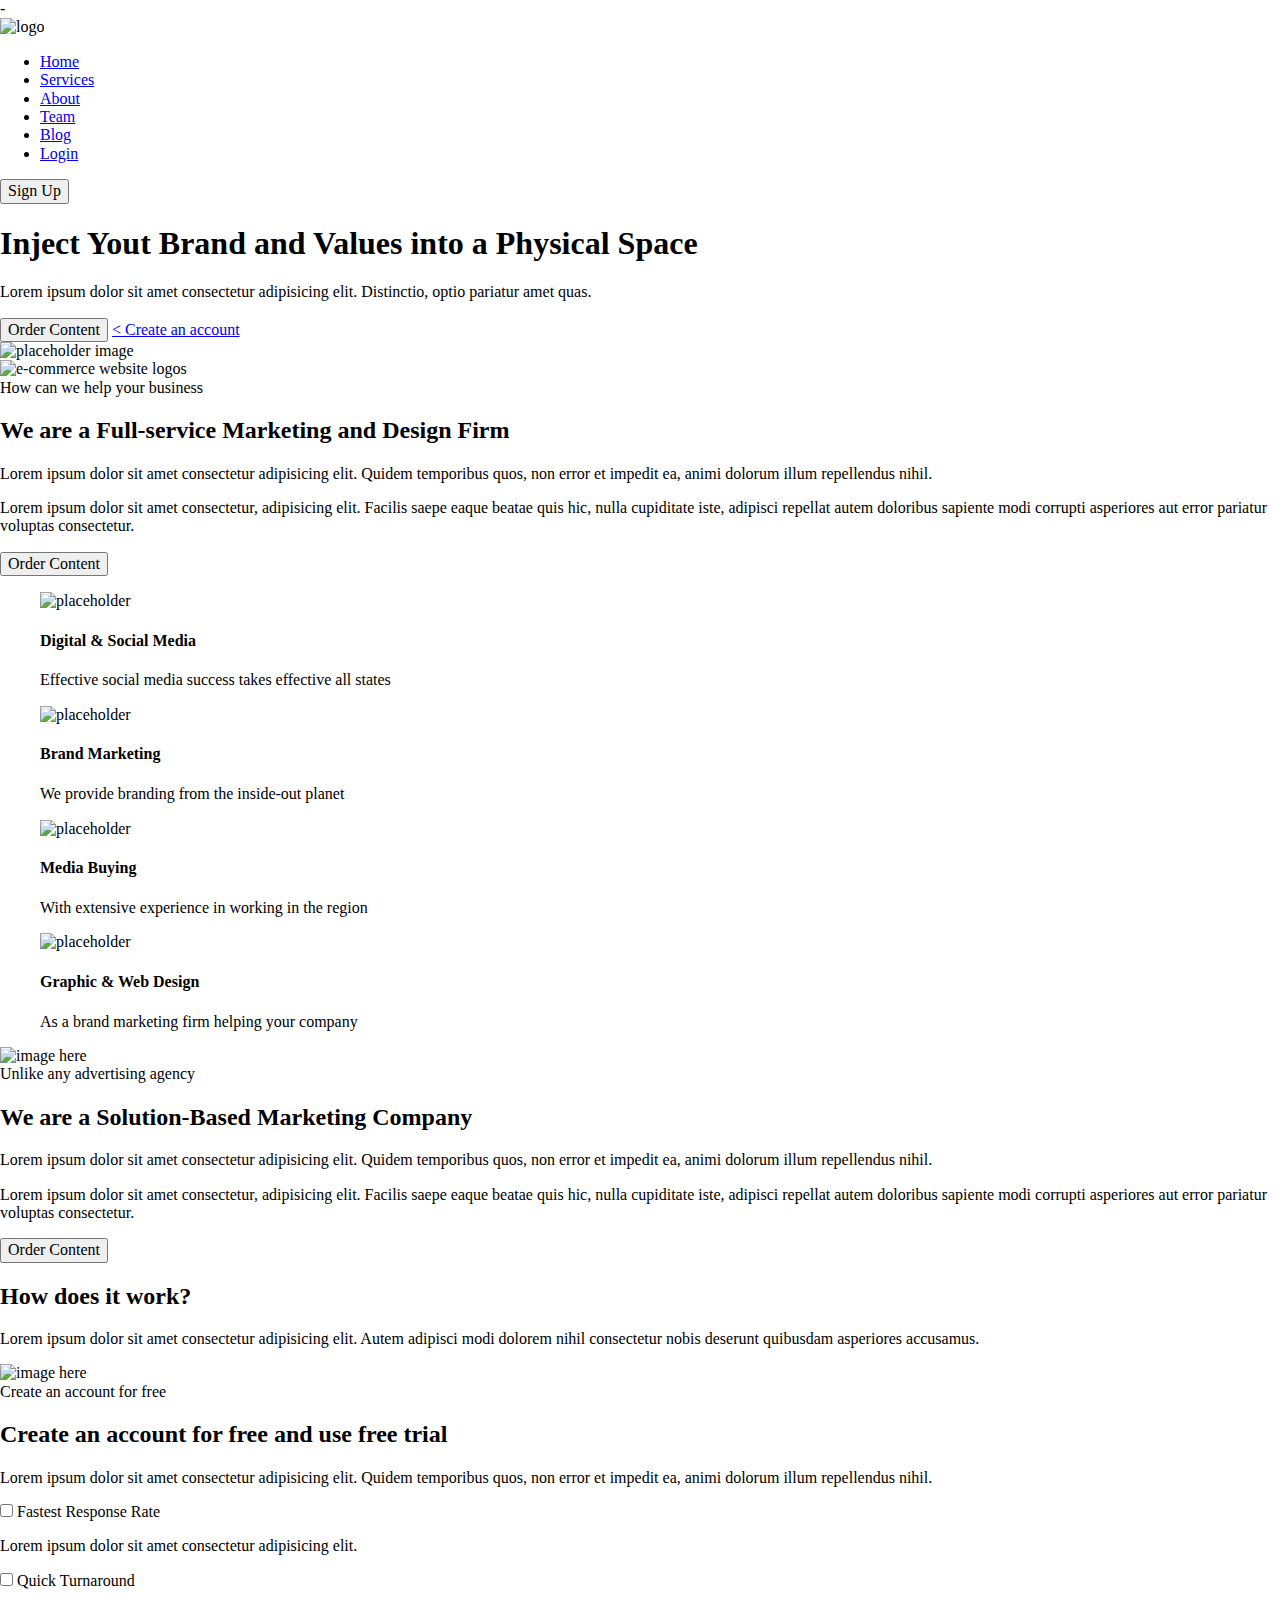
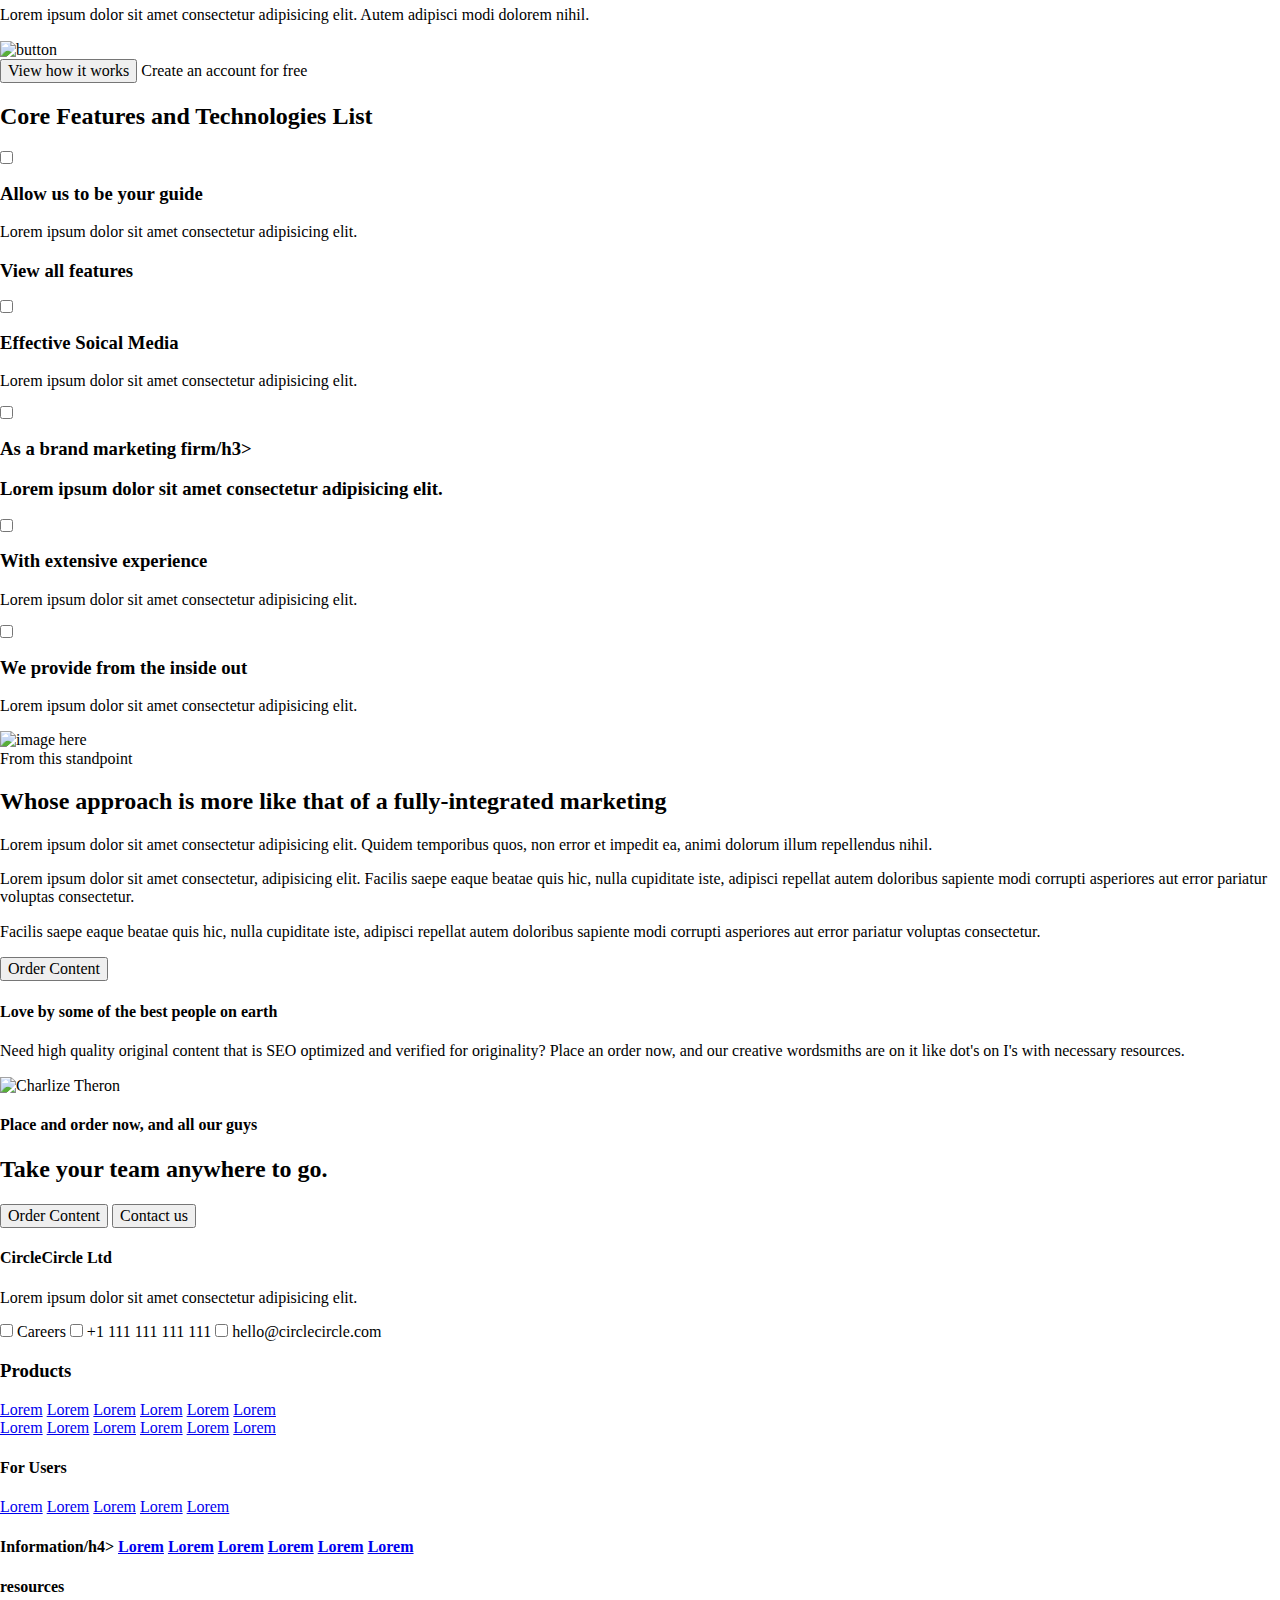
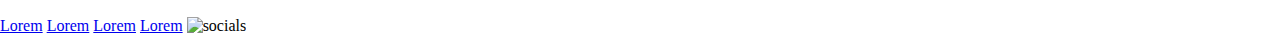
==== Pushwork-layout/index.html @ 0b564210 "Finished index.html for pushwork" ====
-<!DOCTYPE html>
<html lang="en">
	<head>
    	<meta charset="utf-8">
    	<meta name="description" content="Your description goes here">
    	<meta name="keywords" content="one, two, three">

		<title>Blank Template</title>

		<!-- external CSS link -->
		<link rel="stylesheet" href="normalize.css">
		<link rel="stylesheet" href="style.css">
	</head>
	<body>

		<header>
			<nav>
				<img src="#" alt="logo">
				<ul>
					<li><a href="#">Home</a></li>
					<li><a href="#">Services</a></li>
					<li><a href="#">About</a></li>
					<li><a href="#">Team</a></li>
					<li><a href="#">Blog</a></li>
					<li><a href="#">Login</a></li>
				</ul>
				<button name="signup">Sign Up</button>
			</nav>
		</header>

		<main>
			<section>
				<h1>Inject Yout Brand and Values into a Physical Space</h1>
				<p>Lorem ipsum dolor sit amet consectetur adipisicing elit. Distinctio, optio pariatur amet quas.</p>
				<button name="order">Order Content</button>
				<a href="#"> &lt; Create an account</a>
			</section>
			<section>
				<img src="#" alt="placeholder image">
			</section>
		</main>

		<section>
			<img src="#" alt="e-commerce website logos">
		<section>

		<section>
			<section>
				<span>How can we help your business</span>
				<h2>We are a Full-service Marketing and Design Firm</h2>
				<p>Lorem ipsum dolor sit amet consectetur adipisicing elit. Quidem temporibus quos, non error et impedit ea, animi dolorum illum repellendus nihil.</p>	
				<p>Lorem ipsum dolor sit amet consectetur, adipisicing elit. Facilis saepe eaque beatae quis hic, nulla cupiditate iste, adipisci repellat autem doloribus sapiente modi corrupti asperiores aut error pariatur voluptas consectetur.</p>
				<button name="order">Order Content</button>
			</section>
			<section>
				<figure>
					<img src="#" alt="placeholder">
					<h4>Digital &amp; Social Media</h4>
					<figcaption>Effective social media success takes effective all states</figcaption>
				</figure>
				<figure>
					<img src="#" alt="placeholder">
					<h4>Brand Marketing</h4>
					<figcaption>We provide branding from the inside-out planet</figcaption>
				</figure>
				<figure>
					<img src="#" alt="placeholder">
					<h4>Media Buying</h4>
					<figcaption>With extensive experience in working in the region</figcaption>
				</figure>
				<figure>
					<img src="#" alt="placeholder">
					<h4>Graphic &amp; Web Design</h4>
					<figcaption>As a brand marketing firm helping your company</figcaption>
				</figure>
			</section>
		</section>

		<section>
			<section>
				<img src="#" alt="image here">
			</section>
			<section>
				<span>Unlike any advertising agency</span>
				<h2>We are a Solution-Based Marketing Company</h2>
				<p>Lorem ipsum dolor sit amet consectetur adipisicing elit. Quidem temporibus quos, non error et impedit ea, animi dolorum illum repellendus nihil.</p>	
				<p>Lorem ipsum dolor sit amet consectetur, adipisicing elit. Facilis saepe eaque beatae quis hic, nulla cupiditate iste, adipisci repellat autem doloribus sapiente modi corrupti asperiores aut error pariatur voluptas consectetur.</p>
				<button name="order">Order Content</button>
			</section>
		</section>

		<section>
			<h2>How does it work?</h2>
			<p>Lorem ipsum dolor sit amet consectetur adipisicing elit. Autem adipisci modi dolorem nihil consectetur nobis deserunt quibusdam asperiores accusamus.</p>
		</section>

		<section>
			<section>
				<img src="#" alt="image here">
			</section>
			<section>
				<span>Create an account for free</span>
				<h2>Create an account for free and use free trial</h2>
				<p>Lorem ipsum dolor sit amet consectetur adipisicing elit. Quidem temporibus quos, non error et impedit ea, animi dolorum illum repellendus nihil.</p>	
				<input type="checkbox" name="speed" value="fastest">
				<label for="Fastest">Fastest Response Rate</label>
				<p>Lorem ipsum dolor sit amet consectetur adipisicing elit.</p>
				<input type="checkbox" name="speed" value="quick">
				<label for="quick">Quick Turnaround</label>
				<p>Lorem ipsum dolor sit amet consectetur adipisicing elit. Autem adipisci modi dolorem nihil.</p>	
				<img src="#" alt="button">
			</section>
		</section>

		<section>
			<button name="View">View how it works</button>
			<span>Create an account for free</span>
		</section>
			
		<section>
			<section>
				<h2>Core Features and Technologies List</h2>
			</section>
			<section>
				<section>
					<input type="checkbox" name="features" value="core">
					<h3>Allow us to be your guide</h3>
					<p>Lorem ipsum dolor sit amet consectetur adipisicing elit.</p>
				</section>
				<section>
					<h3>View all features</h3>
				</section>
				<section>
					<input type="checkbox" name="features" value="core">
					<h3>Effective Soical Media</h3>
					<p>Lorem ipsum dolor sit amet consectetur adipisicing elit.</p>
				</section>
				<section>
					<input type="checkbox" name="features" value="core">
					<h3>As a brand marketing firm/h3>
					<p>Lorem ipsum dolor sit amet consectetur adipisicing elit.</p>
				</section>
				<section>
					<input type="checkbox" name="features" value="core">
					<h3>With extensive experience</h3>
					<p>Lorem ipsum dolor sit amet consectetur adipisicing elit.</p>
				</section>
				<section>
					<input type="checkbox" name="features" value="core">
					<h3>We provide from the inside out</h3>
					<p>Lorem ipsum dolor sit amet consectetur adipisicing elit.</p>
				</section>
			</section>
		</section>

		<section>
			<section>
				<img src="#" alt="image here">
			</section>
			<section>
				<span>From this standpoint</span>
				<h2>Whose approach is more like that of a fully-integrated marketing</h2>
				<p>Lorem ipsum dolor sit amet consectetur adipisicing elit. Quidem temporibus quos, non error et impedit ea, animi dolorum illum repellendus nihil.</p>	
				<p>Lorem ipsum dolor sit amet consectetur, adipisicing elit. Facilis saepe eaque beatae quis hic, nulla cupiditate iste, adipisci repellat autem doloribus sapiente modi corrupti asperiores aut error pariatur voluptas consectetur.</p>
				<p> Facilis saepe eaque beatae quis hic, nulla cupiditate iste, adipisci repellat autem doloribus sapiente modi corrupti asperiores aut error pariatur voluptas consectetur.</p>
				<button name="order">Order Content</button>
			</section>
		</section>	

		<section>
			<h4>Love by some of the best people on earth</h4>
			<p>Need high quality original content that is SEO optimized and verified for originality? Place an order now, and our creative wordsmiths are on it like dot's on I's with necessary resources.</p>
			<img src="#" alt="Charlize Theron">
		</section>

		<section>
			<h4>Place and order now, and all our guys</h4>
			<h2>Take your team anywhere to go.</h2>
			<button name="order">Order Content</button>
			<button name="contact us">Contact us</button>
		</section>	

		<footer>
			<section>
				<h4>CircleCircle Ltd</h4>
				<p>Lorem ipsum dolor sit amet consectetur adipisicing elit.</p>
				<section>
					<input type="checkbox" name="#" value="#">
					<label for="careers">Careers</label>
					<input type="checkbox" name="#" value="#">
					<label for="number">+1 111 111 111 111</label>
					<input type="checkbox" name="#" value="#">
					<label for="email">hello@circlecircle.com</label>
				</section>
			</section>
			<section>
				<h3>Products</h3>
				<a href="#">Lorem</a>
				<a href="#">Lorem</a>
				<a href="#">Lorem</a>
				<a href="#">Lorem</a>
				<a href="#">Lorem</a>
				<a href="#">Lorem</a>
			</section>
			<section>
				<a href="#">Lorem</a>
				<a href="#">Lorem</a>
				<a href="#">Lorem</a>
				<a href="#">Lorem</a>
				<a href="#">Lorem</a>
				<a href="#">Lorem</a>
			</section>
			<section>
				<h4>For Users</h4>
				<a href="#">Lorem</a>
				<a href="#">Lorem</a>
				<a href="#">Lorem</a>
				<a href="#">Lorem</a>
				<a href="#">Lorem</a>
			</section>
			<section>
				<h4>Information/h4>
				<a href="#">Lorem</a>
				<a href="#">Lorem</a>
				<a href="#">Lorem</a>
				<a href="#">Lorem</a>
				<a href="#">Lorem</a>
				<a href="#">Lorem</a>
			</section>
			<section>
				<h4>resources</h4>
				<a href="#">Lorem</a>
				<a href="#">Lorem</a>
				<a href="#">Lorem</a>
				<a href="#">Lorem</a>
				<img src="#" alt="socials">
			</section>
		</footer>
	</body>
</html>
---- Pushwork-layout/style.css ----
/* Box Model Hack */
* {
     box-sizing: border-box;
}

/* Clear fix hack */
.clearfix:after {
     content: ".";
     display: block;
     clear: both;
     visibility: hidden;
     line-height: 0;
     height: 0;
}

.clear {
	clear: both;
}

/******************************************
/* BASE STYLES
/*******************************************/

body {

}


/******************************************
/* LAYOUT
/*******************************************/
header {

}

footer {

}

/******************************************
/* ADDITIONAL STYLES
/*******************************************/
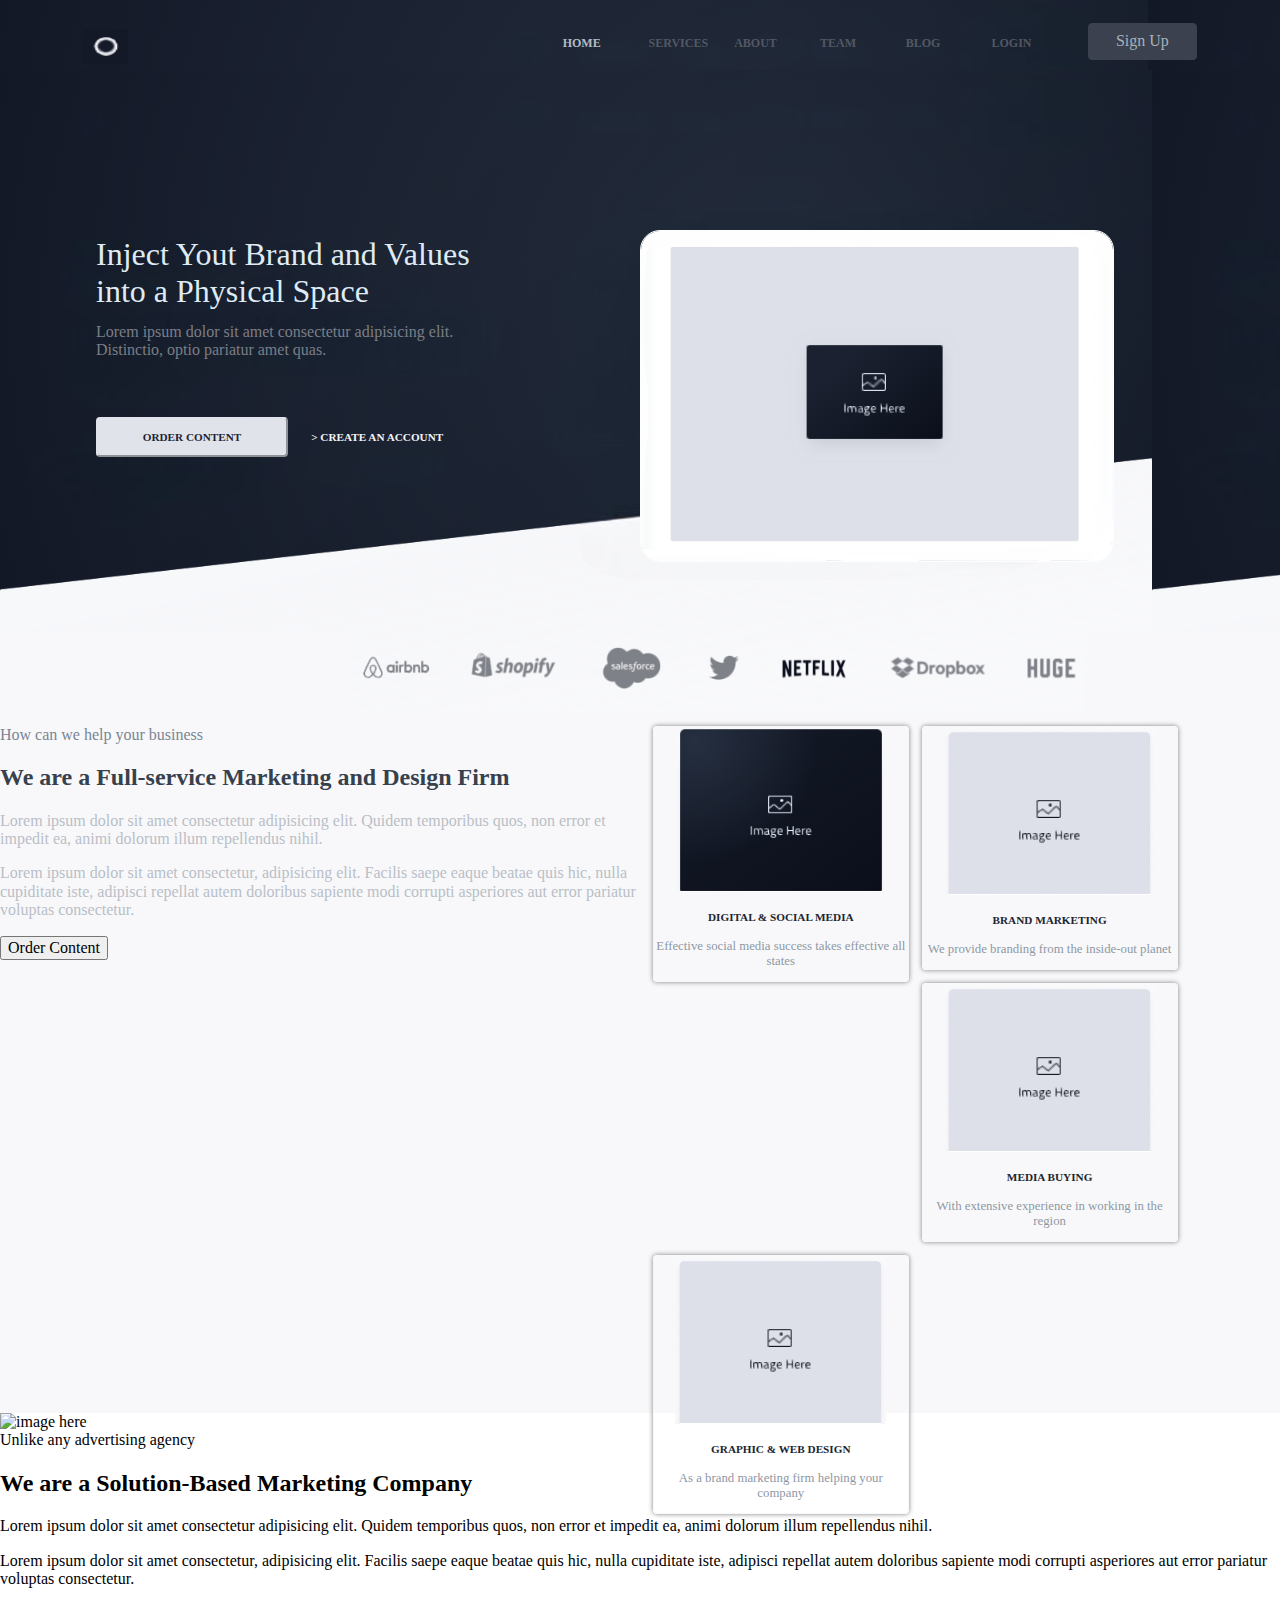
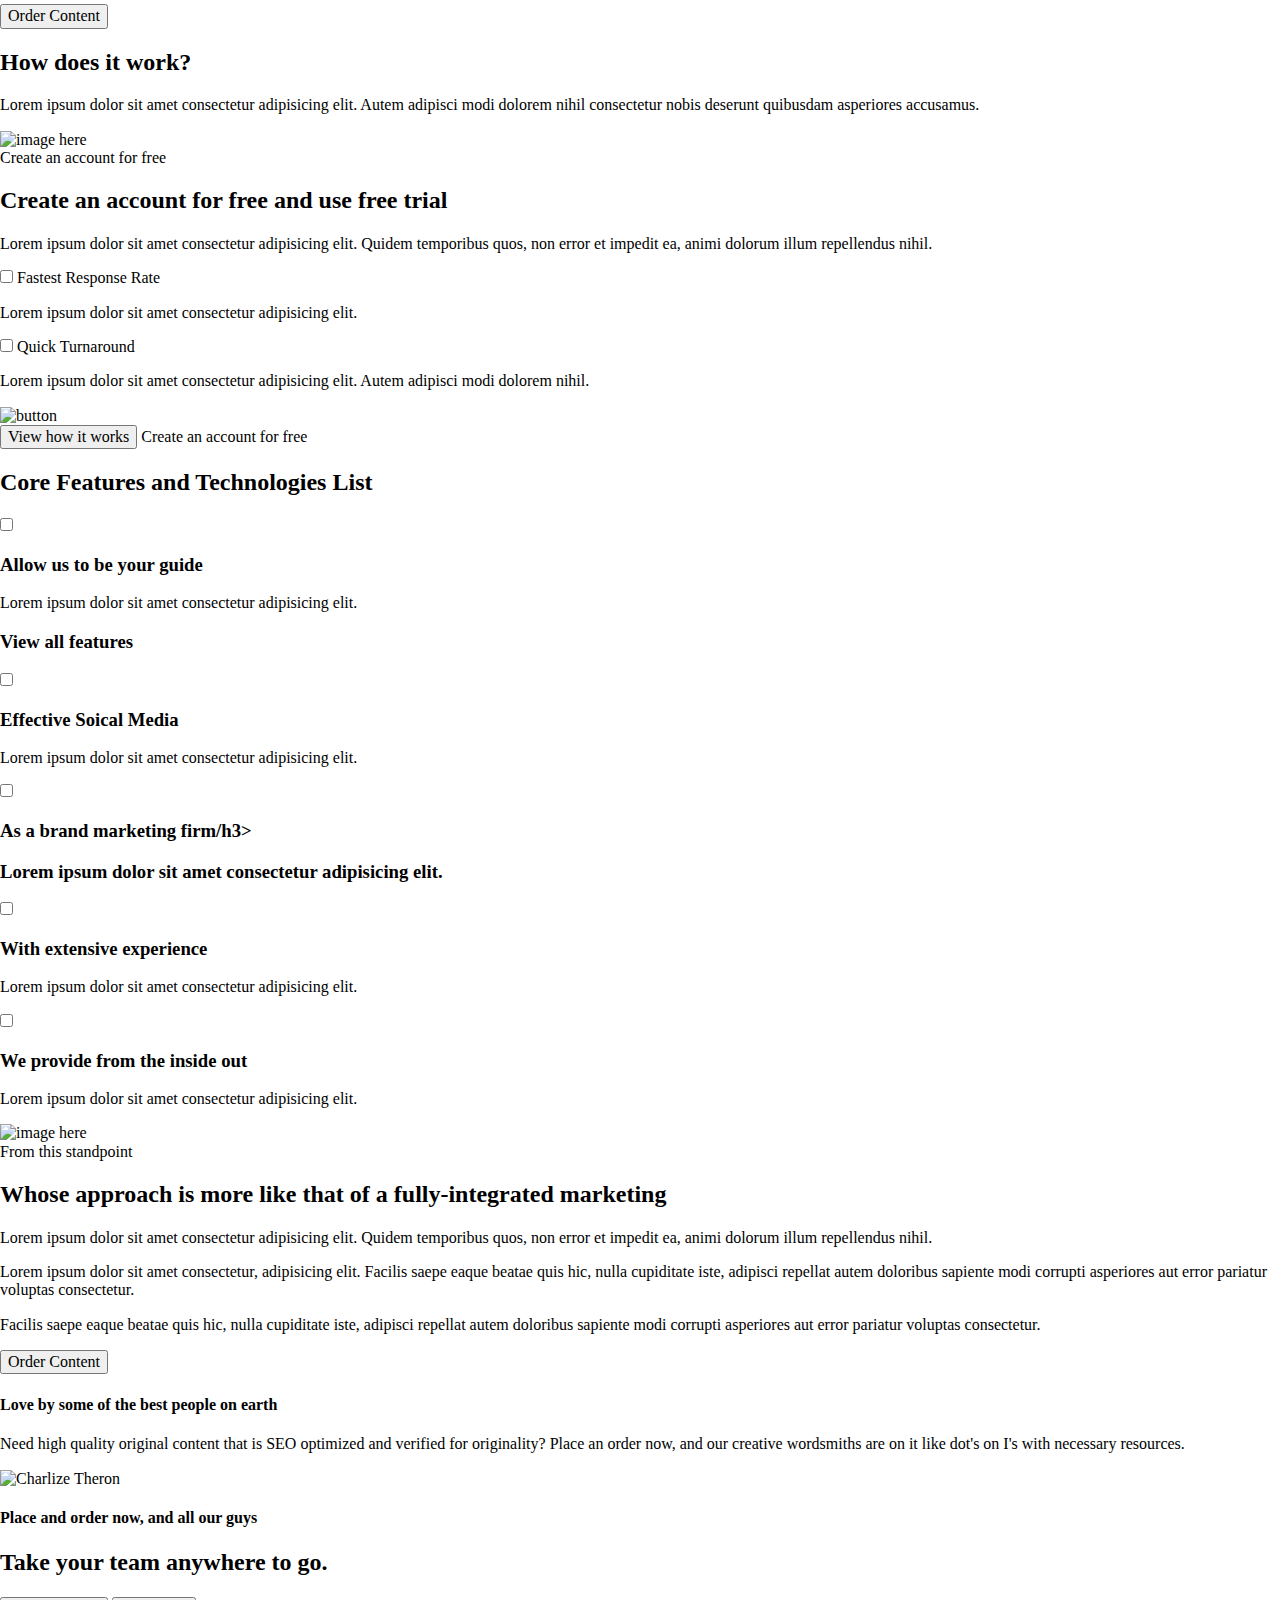
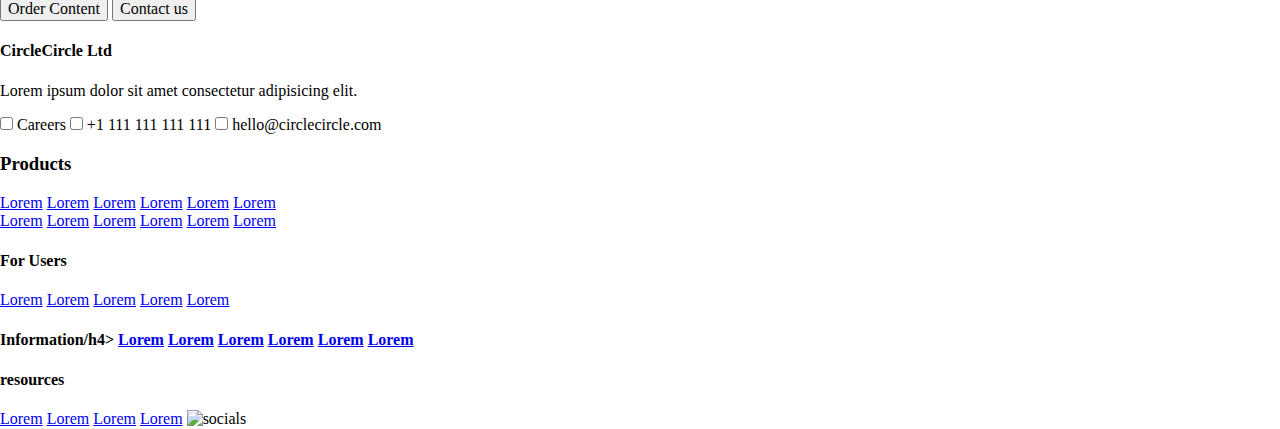
==== commit f0af2308: "Added and updated files" ====
--- a/Pushwork-layout/index.html
+++ b/Pushwork-layout/index.html
@@ -1,4 +1,4 @@
--<!DOCTYPE html>
+<!DOCTYPE html>
 <html lang="en">
 	<head>
     	<meta charset="utf-8">
@@ -15,9 +15,9 @@
 
 		<header>
 			<nav>
-				<img src="#" alt="logo">
+				<img src="logo.png" alt="logo">
 				<ul>
-					<li><a href="#">Home</a></li>
+					<li><a href="#" class="home">Home</a></li>
 					<li><a href="#">Services</a></li>
 					<li><a href="#">About</a></li>
 					<li><a href="#">Team</a></li>
@@ -33,16 +33,16 @@
 				<h1>Inject Yout Brand and Values into a Physical Space</h1>
 				<p>Lorem ipsum dolor sit amet consectetur adipisicing elit. Distinctio, optio pariatur amet quas.</p>
 				<button name="order">Order Content</button>
-				<a href="#"> &lt; Create an account</a>
-			</section>
-			<section>
-				<img src="#" alt="placeholder image">
+				<a href="#"> &gt;  Create an account</a>
+			</section>
+			<section>
+				<img src="main-img.png" alt="placeholder image">
 			</section>
 		</main>
 
 		<section>
-			<img src="#" alt="e-commerce website logos">
-		<section>
+			<img src="ecommerce.png" alt="e-commerce website logos">
+		</section>
 
 		<section>
 			<section>
@@ -53,26 +53,26 @@
 				<button name="order">Order Content</button>
 			</section>
 			<section>
-				<figure>
-					<img src="#" alt="placeholder">
+				<section>
+					<img src="img-1.png" alt="placeholder">
 					<h4>Digital &amp; Social Media</h4>
-					<figcaption>Effective social media success takes effective all states</figcaption>
-				</figure>
-				<figure>
-					<img src="#" alt="placeholder">
+					<p>Effective social media success takes effective all states</p>
+				</section>
+				<section>
+					<img src="img-2.png" alt="placeholder">
 					<h4>Brand Marketing</h4>
-					<figcaption>We provide branding from the inside-out planet</figcaption>
-				</figure>
-				<figure>
-					<img src="#" alt="placeholder">
+					<p>We provide branding from the inside-out planet</p>
+				</section>
+				<section>
+					<img src="img-2.png" alt="placeholder">
 					<h4>Media Buying</h4>
-					<figcaption>With extensive experience in working in the region</figcaption>
-				</figure>
-				<figure>
-					<img src="#" alt="placeholder">
+					<p>With extensive experience in working in the region</p>
+				</section>
+				<section>
+					<img src="img-2.png" alt="placeholder">
 					<h4>Graphic &amp; Web Design</h4>
-					<figcaption>As a brand marketing firm helping your company</figcaption>
-				</figure>
+					<p>As a brand marketing firm helping your company</p>
+				</section>
 			</section>
 		</section>
 
--- a/Pushwork-layout/style.css
+++ b/Pushwork-layout/style.css
@@ -21,20 +21,150 @@
 /* BASE STYLES
 /*******************************************/
 
-body {
 
-}
 
 
 /******************************************
 /* LAYOUT
 /*******************************************/
-header {
-
+header{
+     background-image: url("header.png");
+     height: 70px;
+     width: 100%;
+     background-color: rgb(24, 31, 46);
+}
+nav *{
+     width: 85%;
+     float: left;
+}
+nav img{
+     height: 35px;
+     width: 3.5%;
+     margin: 2.3% 0 0 6.5%;
+}
+nav ul li{
+     list-style: none;
+     width: 12%;
+     margin: 4% 2% 0 2%;
+}
+nav button{
+     height: 37px;
+     width: 8.5%;
+     margin: 1.8% 0 0 0;
+     background: rgb(59, 65, 79);
+     color: rgb(166, 178, 184);
+     border: 1px solid rgb(59, 65, 79);
+     border-radius: 4px;
+}
+nav ul li a{
+     text-decoration: none;
+     color: rgb(82, 87, 99);
+     font-size: .75em;
+     text-transform: uppercase;
+     font-weight: 700;
+}
+nav ul{
+     width: 45%;
+     margin-left: 30%;
+}
+.home{
+     color: rgb(182, 186, 196);
+}
+/* Main */
+main{
+     background-image: url("mainm.png");
+     background-image: ;
+     height: 563px;
+     width: 100%;
+     background-color: rgb(24, 31, 46);
+}
+main > section{
+     width: 50%;
+     float: left;
+}
+main section > img{
+     border: 1px solid rgb(254, 254, 255);
+     border-radius: 20px;
+     margin-top: 25%;
+}
+main section > h1{
+     color: rgb(223, 234, 244);
+     margin: 26% 20% 0 15%;
+     font-weight: 100;
+}
+main section > p{
+     color: rgb(123, 126, 134);
+     margin: 2% 25% 0 15%;
+}
+main section > button{
+     margin: 9% 3% 0 15%;
+     background: rgb(225, 227, 235);
+     color: rgb(29,36,51);
+     border-color: rgb(225, 227, 235);
+     border-radius: 4px;
+     height: 40px;
+     width: 30%;
+     font-size: .70em;
+     text-transform: uppercase;
+     font-weight: 800;
+}
+main section > a{
+     text-decoration: none;
+     color: rgb(244, 244, 245);
+     text-transform: uppercase;
+     font-weight: 600;
+     font-size: .70em;
+}
+/* 2nd section */
+main + section{
+     height: 80px;
+     width: 100%;
+     background: rgb(248, 248, 250);
+}
+main + section img{
+     margin-left: 27%;
+}
+/* 3rd Section */
+main + section + section{
+     height: 700px;
+     background-color: rgb(248, 248, 250);
+     width: 100%;
 }
 
-footer {
-
+main + section + section > section, main + section + section > section + section {
+     width: 50%;
+     height: 600px;
+     float: left;
+     margin-top: 1%;
+}
+main + section + section > section > h2{
+     color: rgb(55, 65, 77);
+}
+main + section + section > section > span{
+     color: rgb(120, 133, 148);
+}
+main + section + section > section > h2 + p, main + section + section > section > p + p{
+     color: rgb(184, 191, 199);
+     text-align: left;
+}
+main + section + section > section + section > section {
+     width: 40%;
+     float: left;
+     border: 1px solid rgb(248, 248, 250);
+     border-radius: 4px;
+     box-shadow: 0 0 5px 0 grey;
+     text-align: center;
+     margin: 0 0 2% 2%;
+}
+main + section + section > section + section > section h4{
+     color: rgb(33, 37, 48);
+     text-transform: uppercase;
+     font-size: .70em;
+     font-weight: 600;
+}
+main + section + section > section + section > section p{
+     color: rgb(141, 152, 165);
+     font-size: .80em;
 }
 
 /******************************************
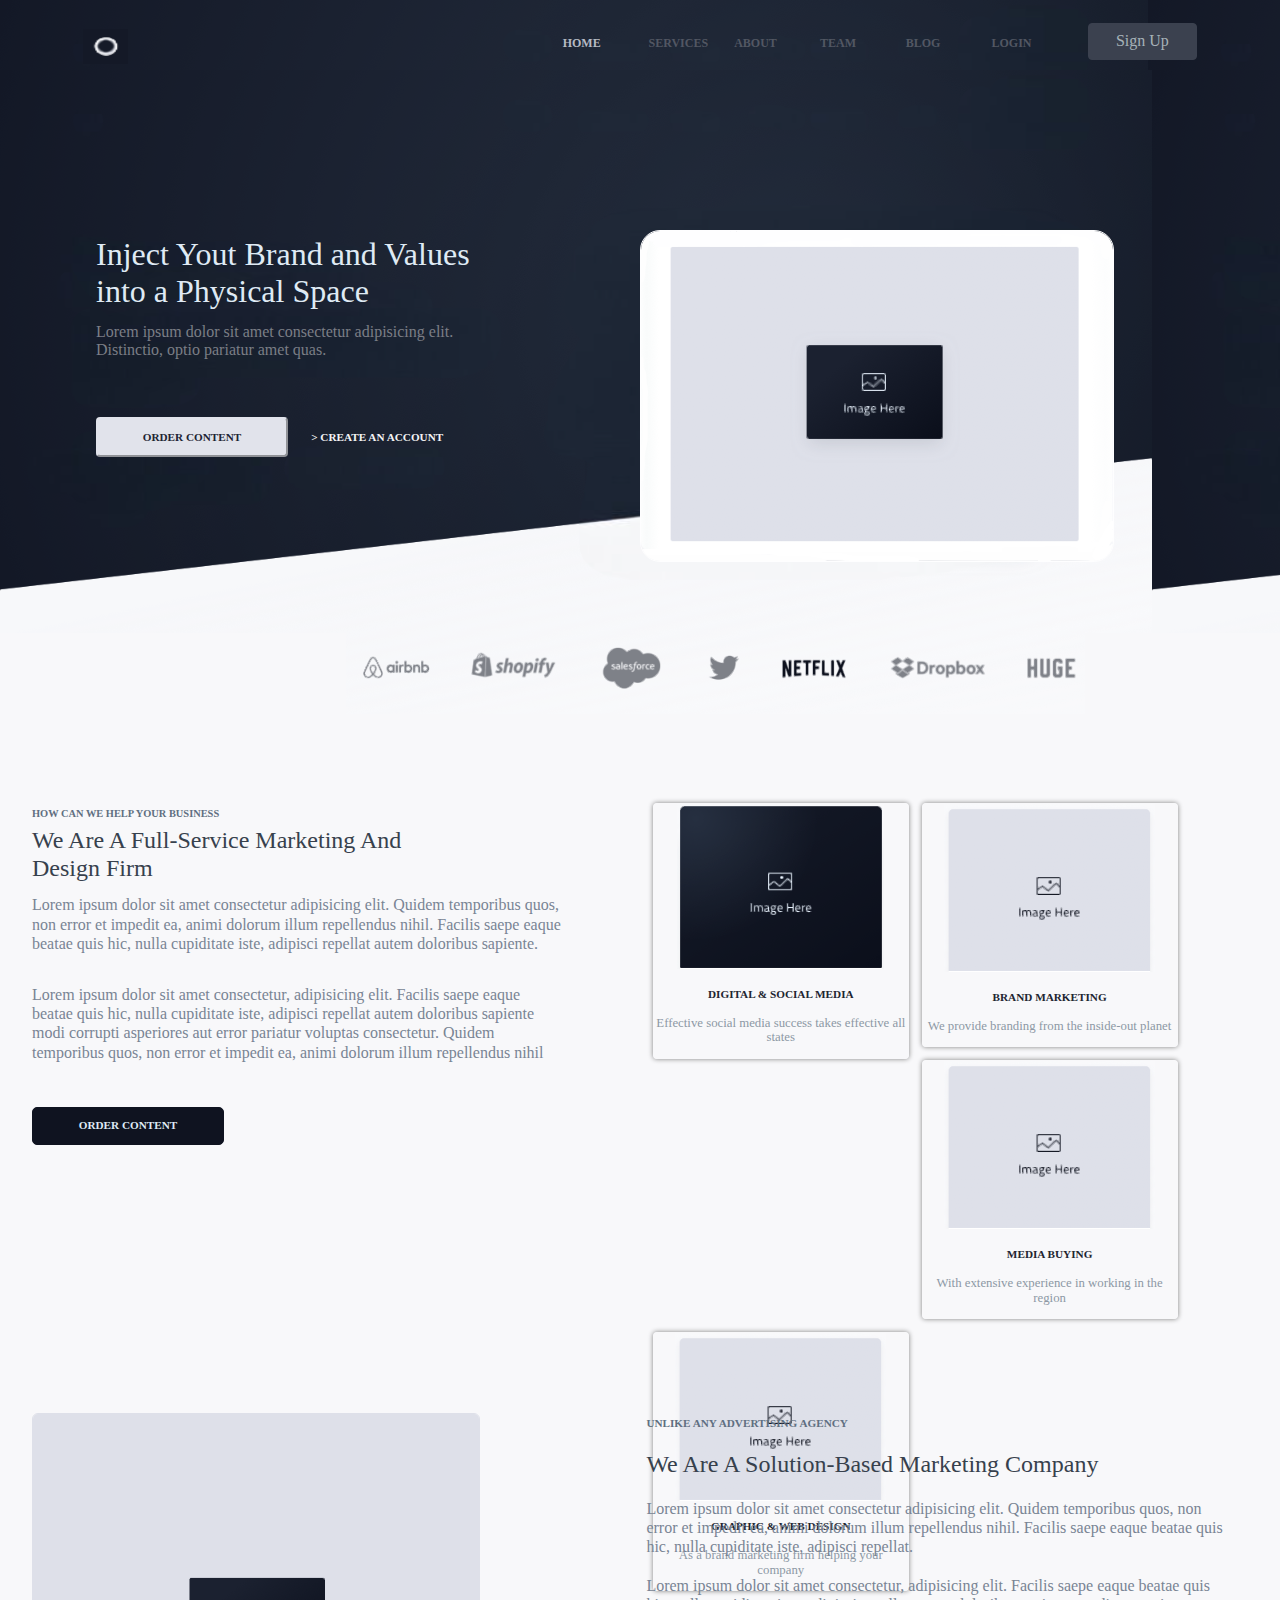
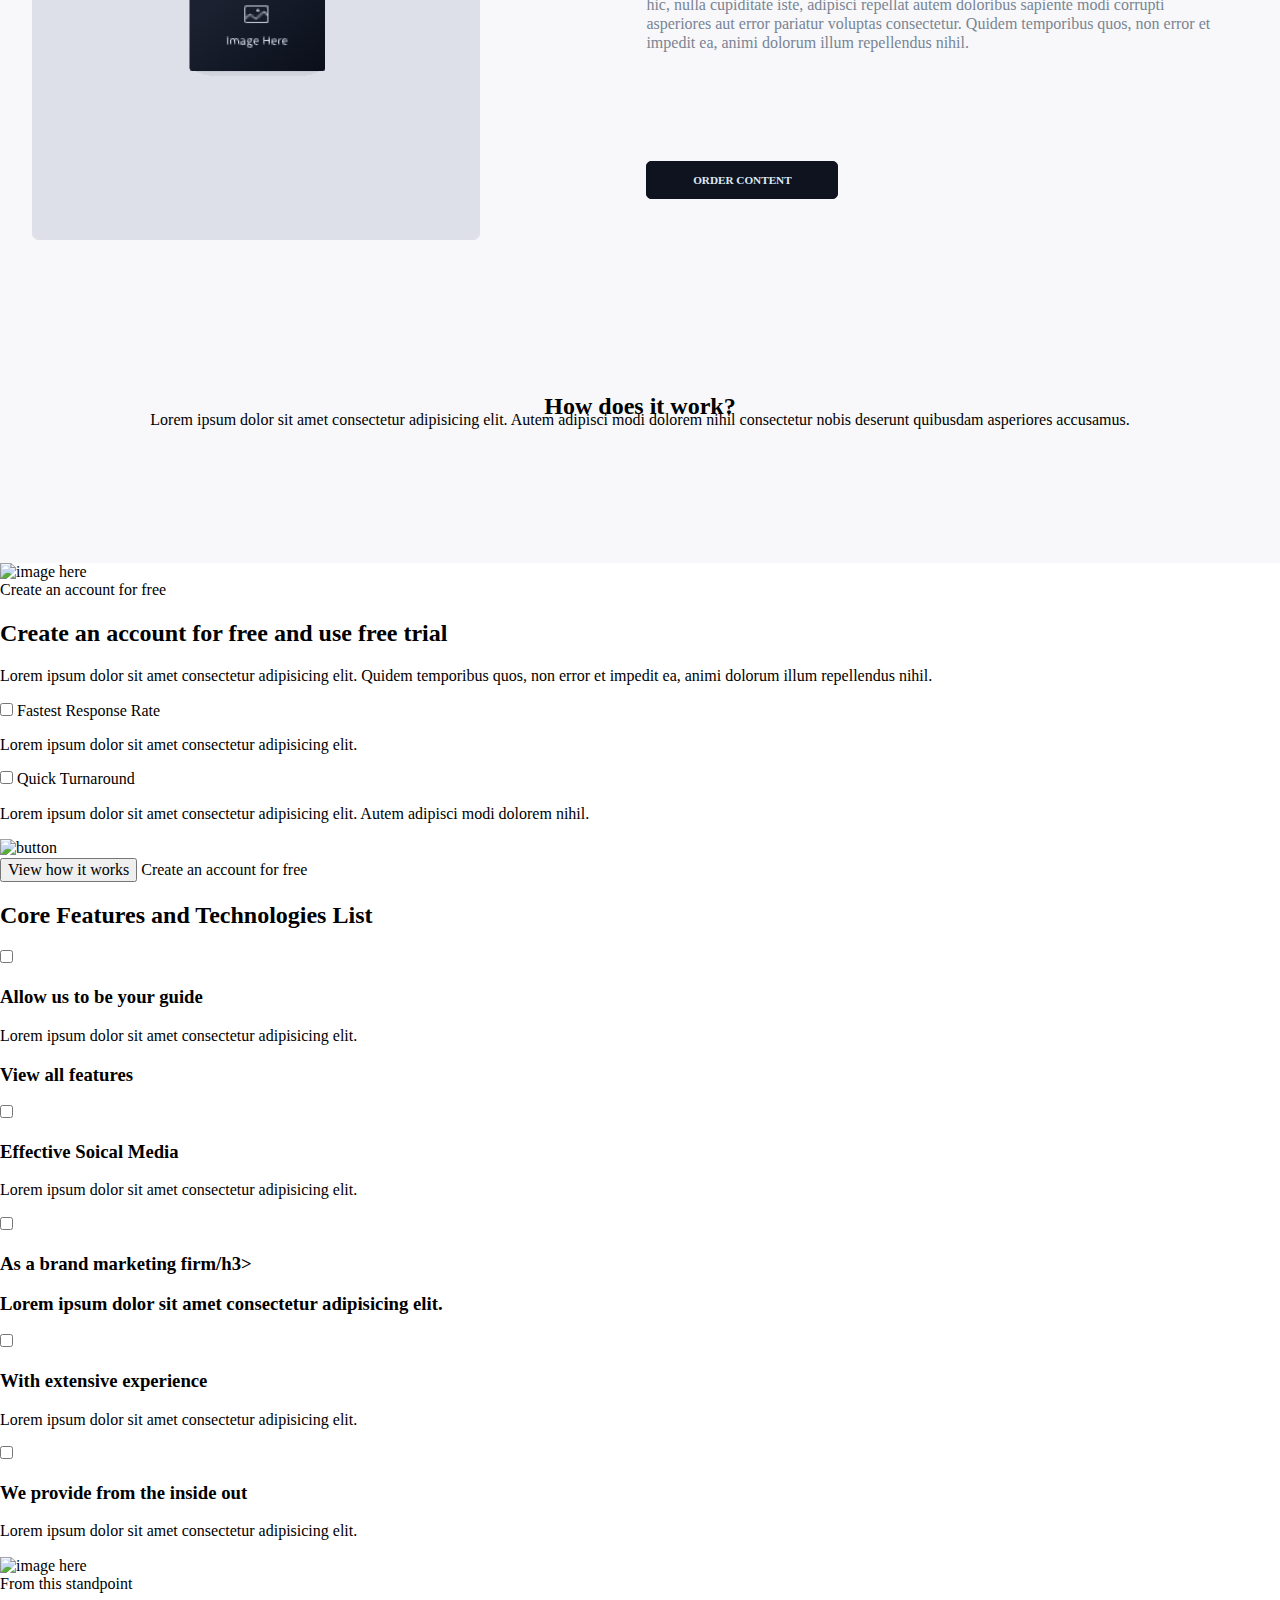
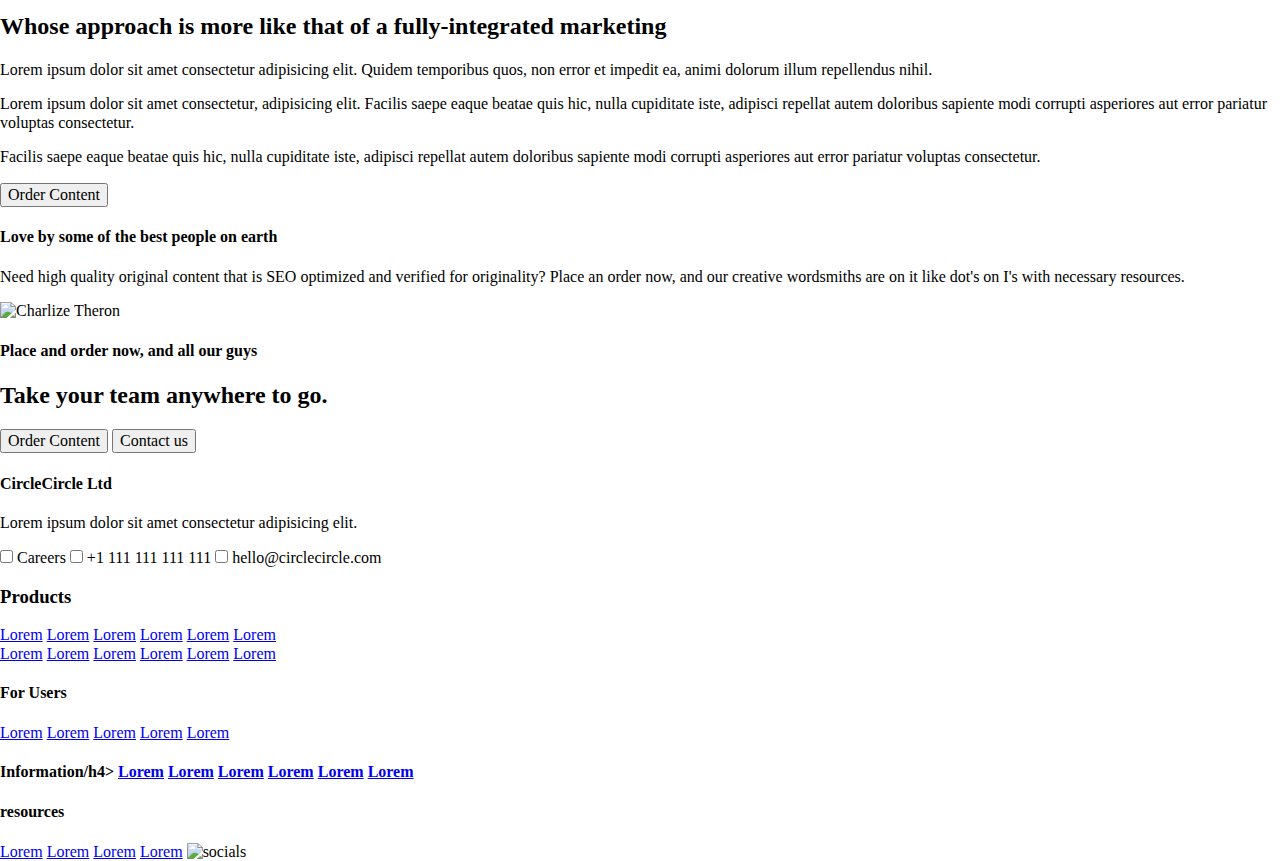
==== commit 0257759e: "Update index.html and style.css" ====
--- a/Pushwork-layout/index.html
+++ b/Pushwork-layout/index.html
@@ -48,8 +48,8 @@
 			<section>
 				<span>How can we help your business</span>
 				<h2>We are a Full-service Marketing and Design Firm</h2>
-				<p>Lorem ipsum dolor sit amet consectetur adipisicing elit. Quidem temporibus quos, non error et impedit ea, animi dolorum illum repellendus nihil.</p>	
-				<p>Lorem ipsum dolor sit amet consectetur, adipisicing elit. Facilis saepe eaque beatae quis hic, nulla cupiditate iste, adipisci repellat autem doloribus sapiente modi corrupti asperiores aut error pariatur voluptas consectetur.</p>
+				<p>Lorem ipsum dolor sit amet consectetur adipisicing elit. Quidem temporibus quos, non error et impedit ea, animi dolorum illum repellendus nihil. Facilis saepe eaque beatae quis hic, nulla cupiditate iste, adipisci repellat autem doloribus sapiente.</p>	
+				<p>Lorem ipsum dolor sit amet consectetur, adipisicing elit. Facilis saepe eaque beatae quis hic, nulla cupiditate iste, adipisci repellat autem doloribus sapiente modi corrupti asperiores aut error pariatur voluptas consectetur. Quidem temporibus quos, non error et impedit ea, animi dolorum illum repellendus nihil</p>
 				<button name="order">Order Content</button>
 			</section>
 			<section>
@@ -78,13 +78,13 @@
 
 		<section>
 			<section>
-				<img src="#" alt="image here">
+				<img src="imagep-1.png" alt="image here">
 			</section>
 			<section>
 				<span>Unlike any advertising agency</span>
 				<h2>We are a Solution-Based Marketing Company</h2>
-				<p>Lorem ipsum dolor sit amet consectetur adipisicing elit. Quidem temporibus quos, non error et impedit ea, animi dolorum illum repellendus nihil.</p>	
-				<p>Lorem ipsum dolor sit amet consectetur, adipisicing elit. Facilis saepe eaque beatae quis hic, nulla cupiditate iste, adipisci repellat autem doloribus sapiente modi corrupti asperiores aut error pariatur voluptas consectetur.</p>
+				<p>Lorem ipsum dolor sit amet consectetur adipisicing elit. Quidem temporibus quos, non error et impedit ea, animi dolorum illum repellendus nihil. Facilis saepe eaque beatae quis hic, nulla cupiditate iste, adipisci repellat.</p>	
+				<p>Lorem ipsum dolor sit amet consectetur, adipisicing elit. Facilis saepe eaque beatae quis hic, nulla cupiditate iste, adipisci repellat autem doloribus sapiente modi corrupti asperiores aut error pariatur voluptas consectetur. Quidem temporibus quos, non error et impedit ea, animi dolorum illum repellendus nihil.</p>
 				<button name="order">Order Content</button>
 			</section>
 		</section>
--- a/Pushwork-layout/style.css
+++ b/Pushwork-layout/style.css
@@ -115,7 +115,7 @@
      font-weight: 600;
      font-size: .70em;
 }
-/* 2nd section */
+/* How can we help */
 main + section{
      height: 80px;
      width: 100%;
@@ -124,28 +124,50 @@
 main + section img{
      margin-left: 27%;
 }
-/* 3rd Section */
+/* 4 images */
 main + section + section{
      height: 700px;
+     width: 100%;
      background-color: rgb(248, 248, 250);
-     width: 100%;
 }
 
 main + section + section > section, main + section + section > section + section {
      width: 50%;
      height: 600px;
      float: left;
-     margin-top: 1%;
+     margin-top: 7%;
 }
 main + section + section > section > h2{
      color: rgb(55, 65, 77);
+     text-transform: capitalize;
+     font-weight: 500;
+     margin: 1% 34% 2% 5%;
+
 }
 main + section + section > section > span{
-     color: rgb(120, 133, 148);
+     color: rgb(96, 111, 129);
+     text-transform: uppercase;
+     font-weight: 700;
+     font-size: .65em;
+     margin: 1% 2% 2% 5%;
 }
 main + section + section > section > h2 + p, main + section + section > section > p + p{
-     color: rgb(184, 191, 199);
+     color: rgb(120, 132, 148);
      text-align: left;
+     margin: 0 12% 5% 5%;
+     line-height: 120%;
+}
+main + section + section > section > p + button{
+     margin: 2% 0 0 5%;
+     background-color: rgb(15, 19, 32);
+     border: 1px solid rgb(15, 19, 32);
+     border-radius: 5px;
+     height: 38px;
+     width: 30%;
+     color: rgb(223, 234, 244);
+     text-transform: uppercase;
+     font-size: .70em;
+     font-weight: bolder;
 }
 main + section + section > section + section > section {
      width: 40%;
@@ -166,7 +188,69 @@
      color: rgb(141, 152, 165);
      font-size: .80em;
 }
-
+/* Solution-Based */
+main + section + section + section{
+     background: rgb(248, 248, 250);
+     height: 550px;
+     width: 100%;     
+}
+main + section + section + section > section{
+     width: 50%;
+     float: left;
+}
+main + section + section + section > section > img{
+     border: 1px solid rgb(222,224,233);
+     border-radius: 6px;
+     margin-left: 5%;
+}
+main + section + section + section > section + section > *{
+     margin-left: 1%;
+}
+main + section + section + section > section + section > span{
+     color: rgb(96, 111, 129);
+     text-transform: uppercase;
+     font-size: .70em;
+     font-weight: 700;
+}
+main + section + section + section > section + section > h2{
+     color: rgb(55, 65, 77);
+     text-transform: capitalize;
+     font-weight: 500;
+}
+main + section + section + section > section + section > p, main + section + section + section > section + section > p + p{
+     color: rgb(120, 132, 148);
+     text-align: left;
+     margin-right: 8%;
+     margin-bottom: 3%;
+     line-height: 120%;
+}
+ main + section + section + section > section + section > button {
+     margin-top: 14%;
+     background-color: rgb(15, 19, 32);
+     border: 1px solid rgb(15, 19, 32);
+     border-radius: 5px;
+     height: 38px;
+     width: 30%;
+     color: rgb(223, 234, 244);
+     text-transform: uppercase;
+     font-size: .70em;
+     font-weight: bolder;
+}
+/* How does it work */
+main + section + section + section + section{
+     height: 200px;
+     width: 100%;
+     background-color: rgb(248, 248, 250);
+     margin-top: 0;
+}
+main + section + section + section + section > *{
+     text-align: center;
+}
+main + section + section + section + section > h2{
+     margin-top: 0;
+     position: relative;
+     top: 15%;
+}
 /******************************************
 /* ADDITIONAL STYLES
 /*******************************************/
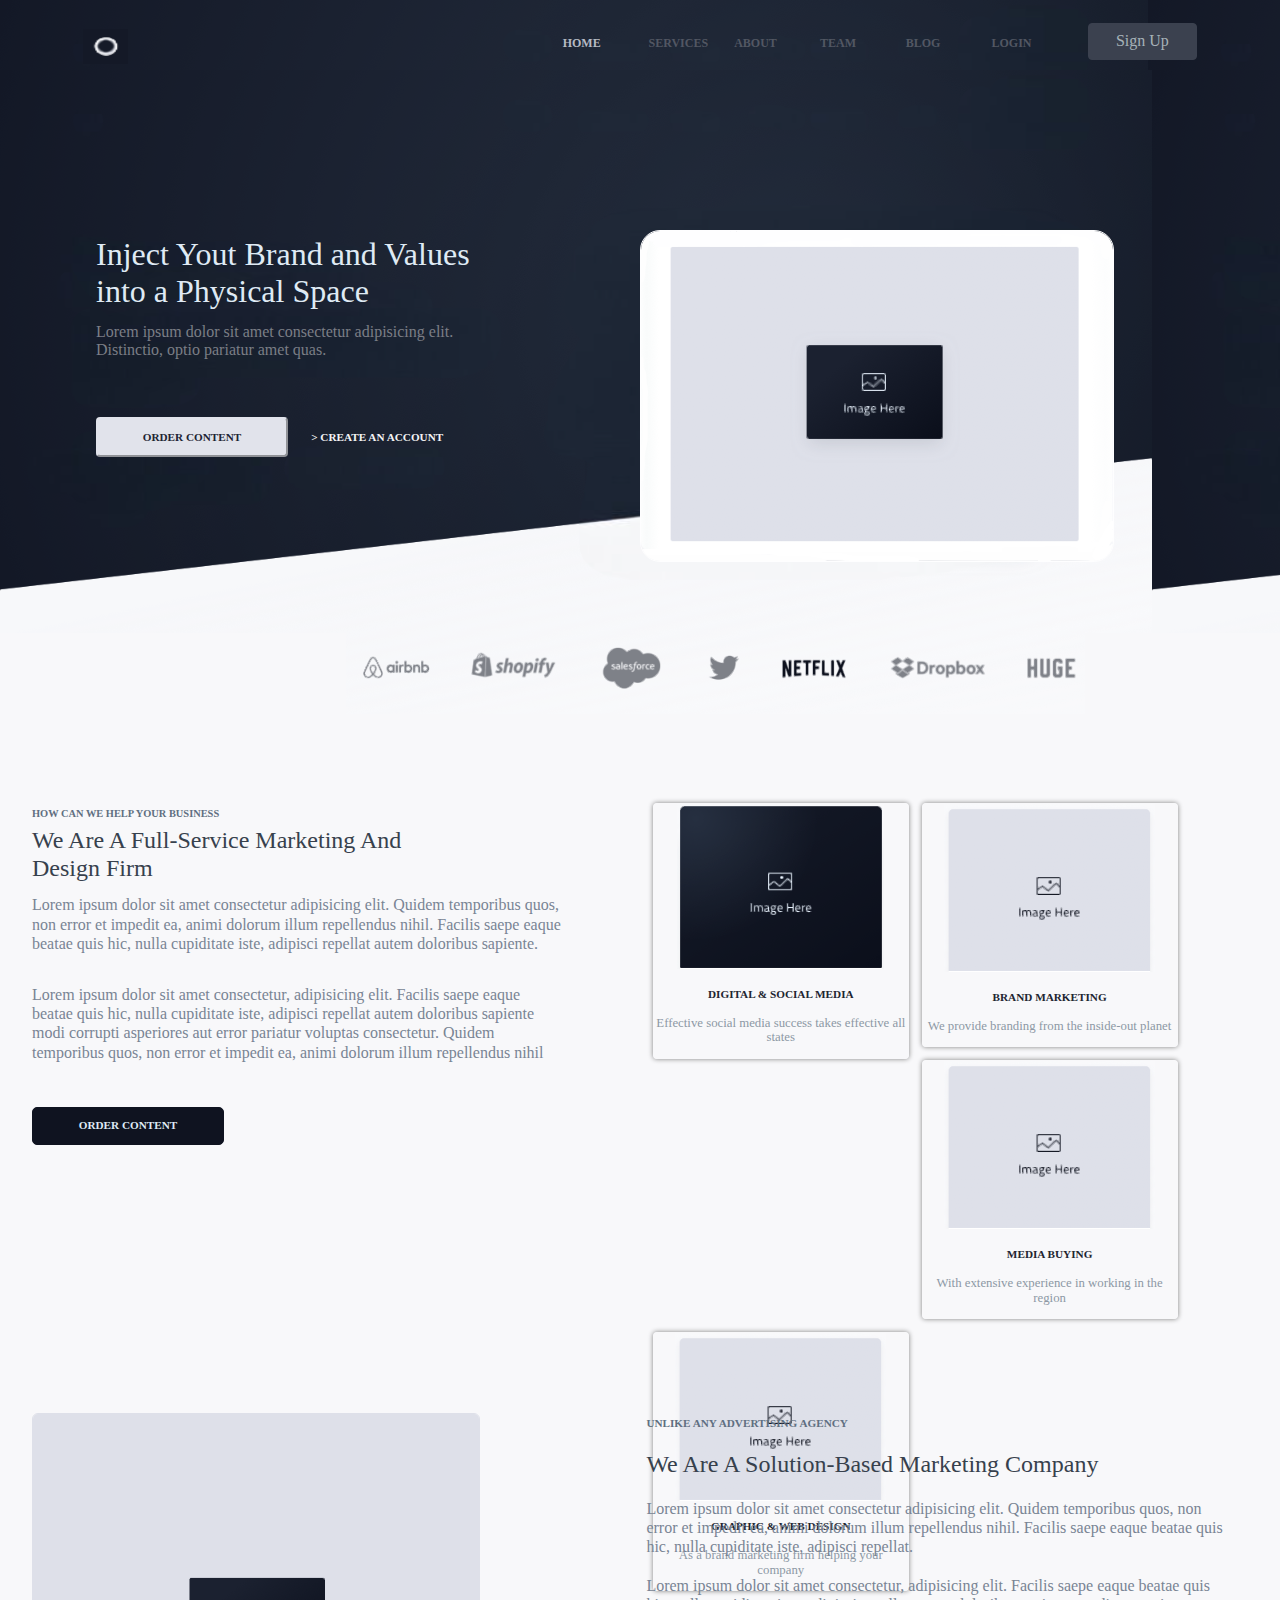
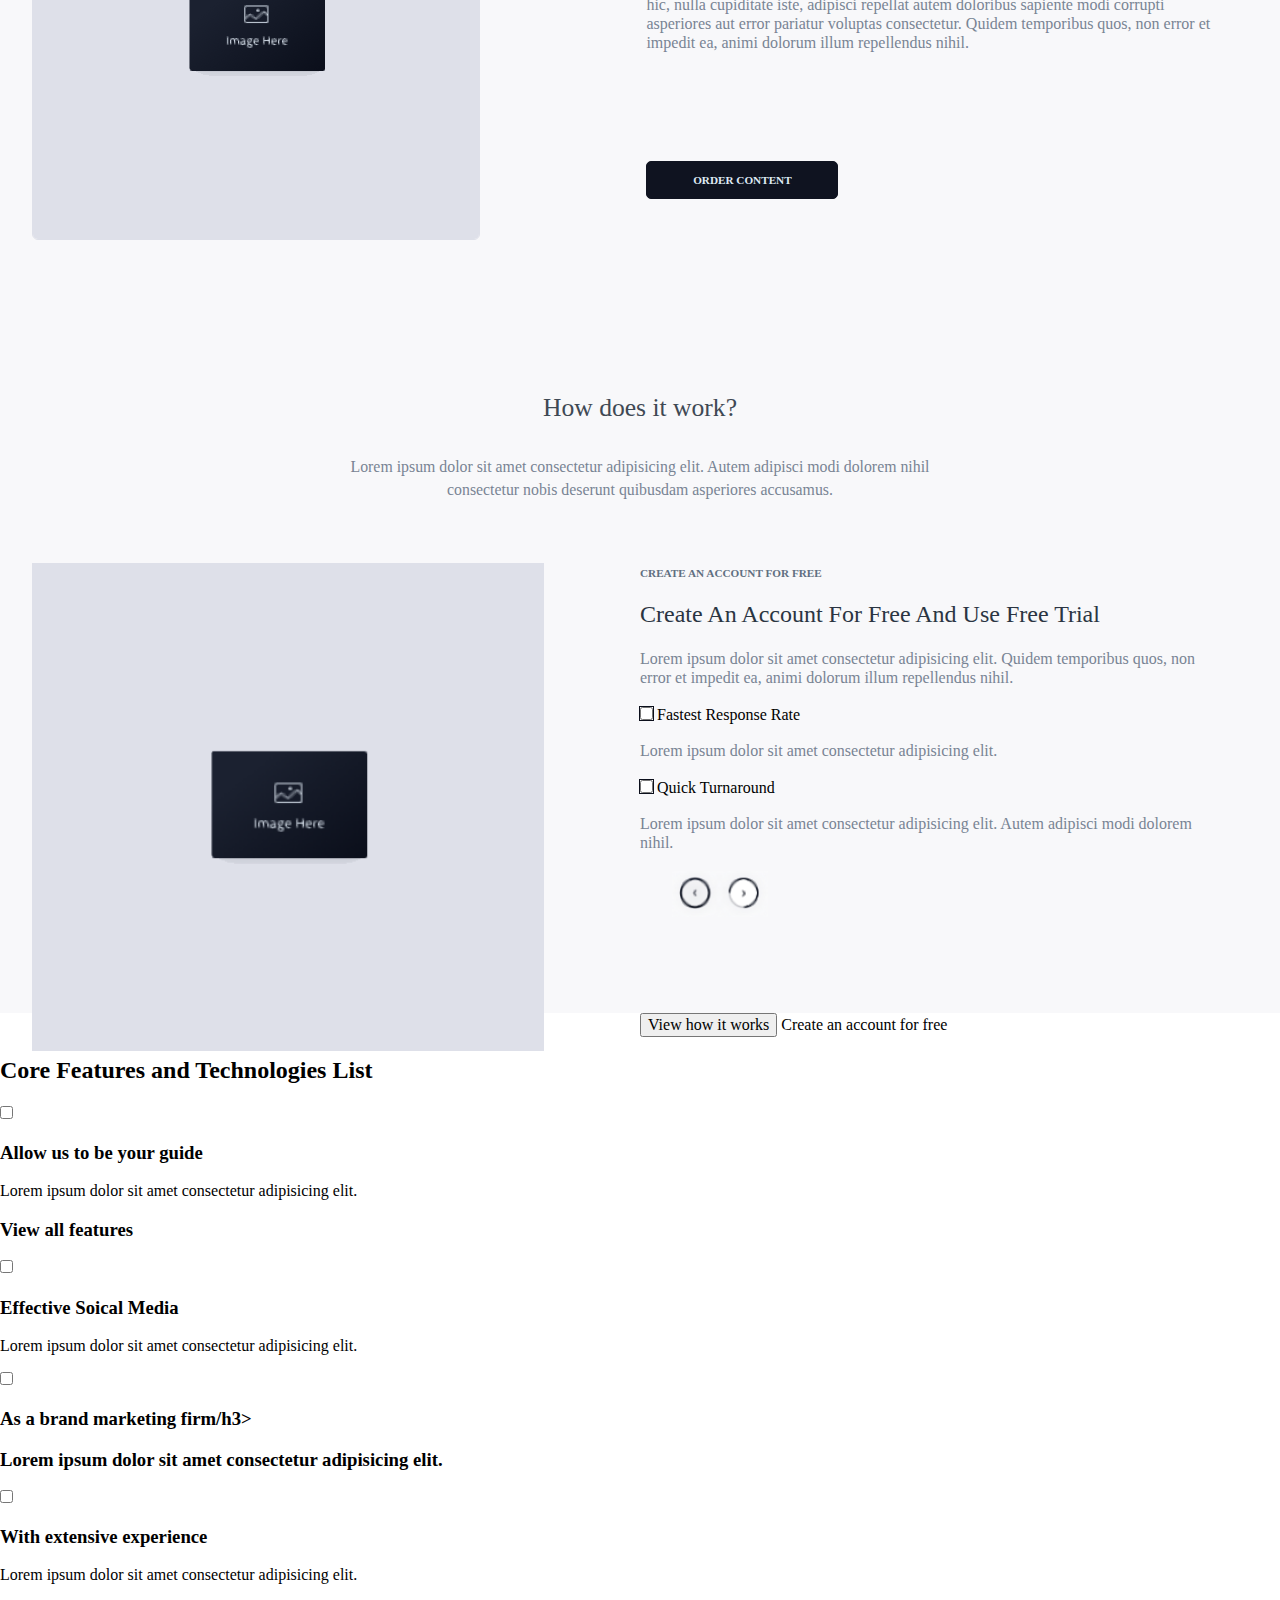
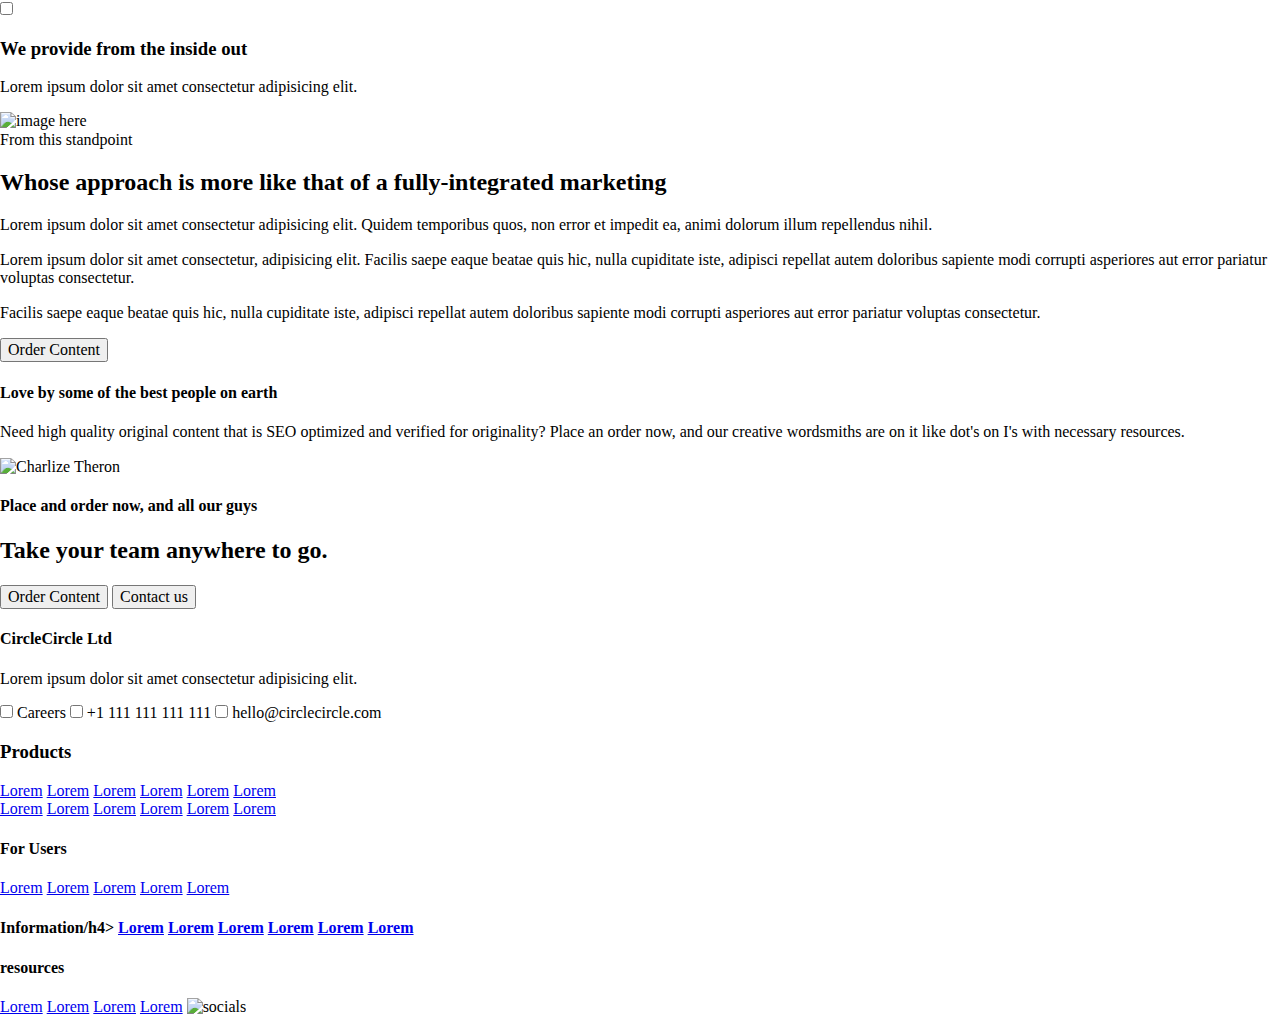
==== commit 0a8c03b8: "Update style.css (ongoing)" ====
--- a/Pushwork-layout/index.html
+++ b/Pushwork-layout/index.html
@@ -96,19 +96,17 @@
 
 		<section>
 			<section>
-				<img src="#" alt="image here">
+				<img src="imagep-1.png" alt="image here">
 			</section>
 			<section>
 				<span>Create an account for free</span>
 				<h2>Create an account for free and use free trial</h2>
 				<p>Lorem ipsum dolor sit amet consectetur adipisicing elit. Quidem temporibus quos, non error et impedit ea, animi dolorum illum repellendus nihil.</p>	
-				<input type="checkbox" name="speed" value="fastest">
-				<label for="Fastest">Fastest Response Rate</label>
+				<label for="Fastest"><input type="checkbox" name="speed" value="fastest"> Fastest Response Rate</label>
 				<p>Lorem ipsum dolor sit amet consectetur adipisicing elit.</p>
-				<input type="checkbox" name="speed" value="quick">
-				<label for="quick">Quick Turnaround</label>
+				<label for="quick"><input type="checkbox" name="speed" value="quick"> Quick Turnaround</label>
 				<p>Lorem ipsum dolor sit amet consectetur adipisicing elit. Autem adipisci modi dolorem nihil.</p>	
-				<img src="#" alt="button">
+				<img src="arrow.png" alt="arrow buttons">
 			</section>
 		</section>
 
--- a/Pushwork-layout/style.css
+++ b/Pushwork-layout/style.css
@@ -73,7 +73,6 @@
 /* Main */
 main{
      background-image: url("mainm.png");
-     background-image: ;
      height: 563px;
      width: 100%;
      background-color: rgb(24, 31, 46);
@@ -217,7 +216,7 @@
      text-transform: capitalize;
      font-weight: 500;
 }
-main + section + section + section > section + section > p, main + section + section + section > section + section > p + p{
+main + section + section + section > section + section p{
      color: rgb(120, 132, 148);
      text-align: left;
      margin-right: 8%;
@@ -250,6 +249,54 @@
      margin-top: 0;
      position: relative;
      top: 15%;
+     color: rgb(63, 73, 84);
+     font-weight: lighter;
+     font-size: 1.6em;
+}
+main + section + section + section + section > p{
+     margin: 5% 25% 0 25%;
+     line-height: 140%;
+     color: rgb(120, 132, 148);
+     font-size: .99em;
+     font-weight: lighter;
+}
+/* Checkbox Section*/
+main + section + section + section + section + section{
+     height: 450px;
+     width: 100%;
+     background: rgb(248, 248, 250);
+}
+main + section + section + section + section + section > section{
+     width: 50%;
+     float: left;
+}
+main + section + section + section + section + section > section img{
+     width: 80%;
+     margin-left: 5%;
+}
+main + section + section + section + section + section > section span{
+     color: rgb(96, 111, 129);
+     text-transform: uppercase;
+     font-size: .70em;
+     font-weight: 700;
+}
+main + section + section + section + section + section > section > h2{
+     color: rgb(43, 53, 66);
+     text-transform: capitalize;
+     font-weight: 500;
+}
+main + section + section + section + section + section > section p{
+     color: rgb(120, 132, 148);
+     text-align: left;
+     margin-right: 8%;
+     margin-bottom: 3%;
+     line-height: 120%;
+}
+main + section + section + section + section + section > section label input{
+     box-shadow: 0 0 0 1px rgb(11, 15, 27);
+}
+main + section + section + section + section + section > section p + img{
+     width: 15%;
 }
 /******************************************
 /* ADDITIONAL STYLES
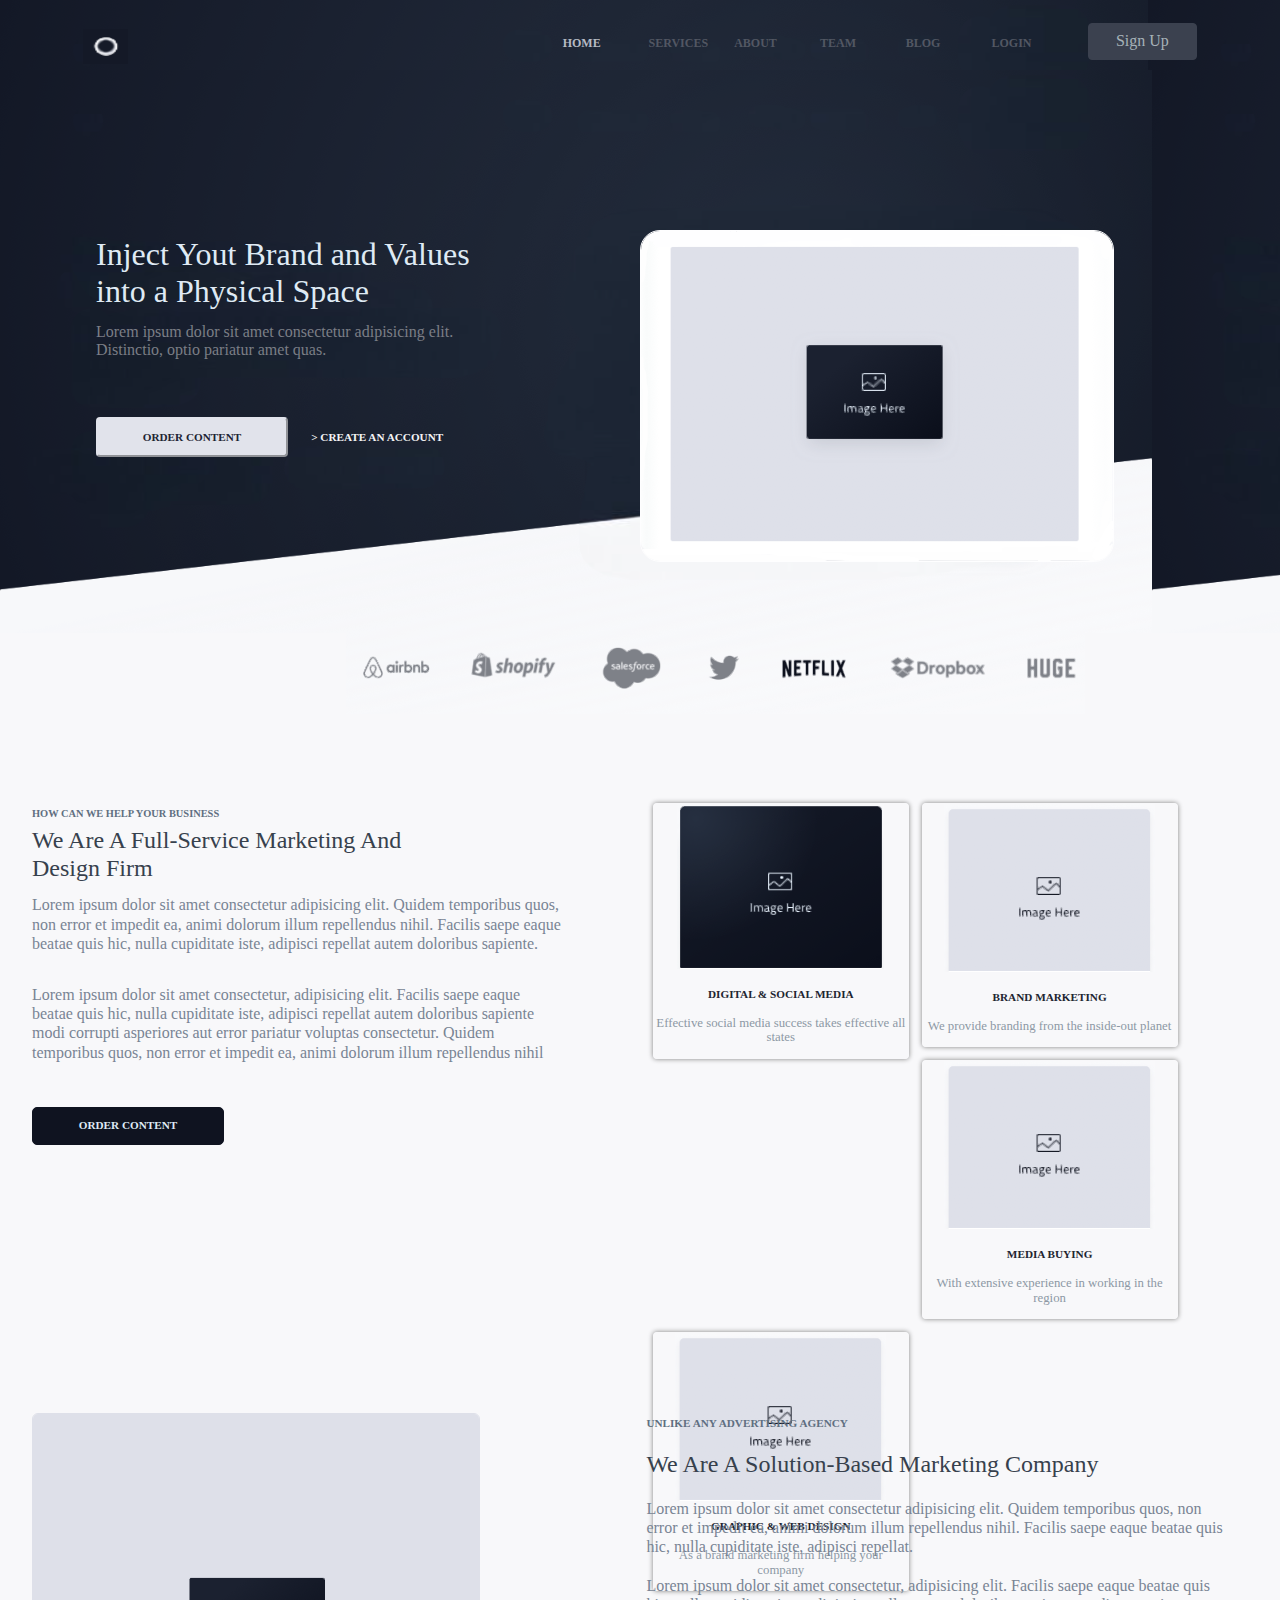
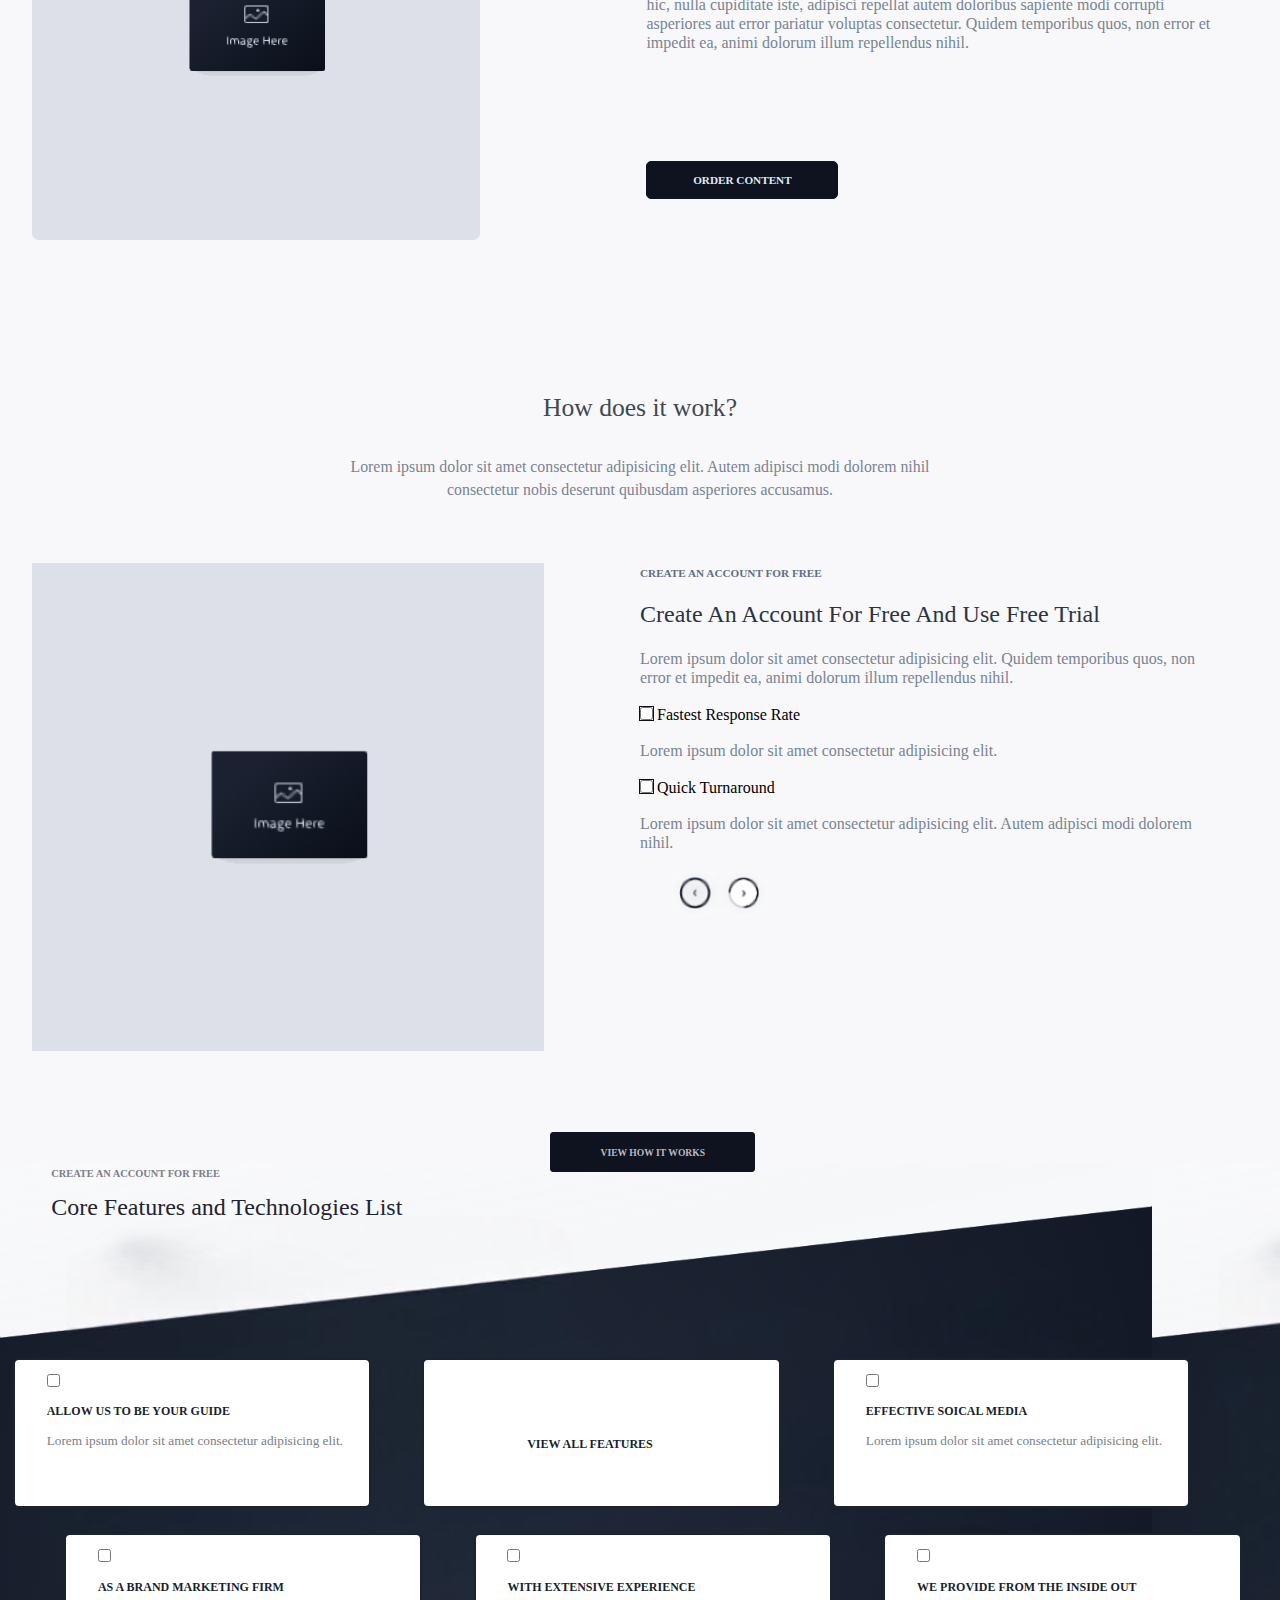
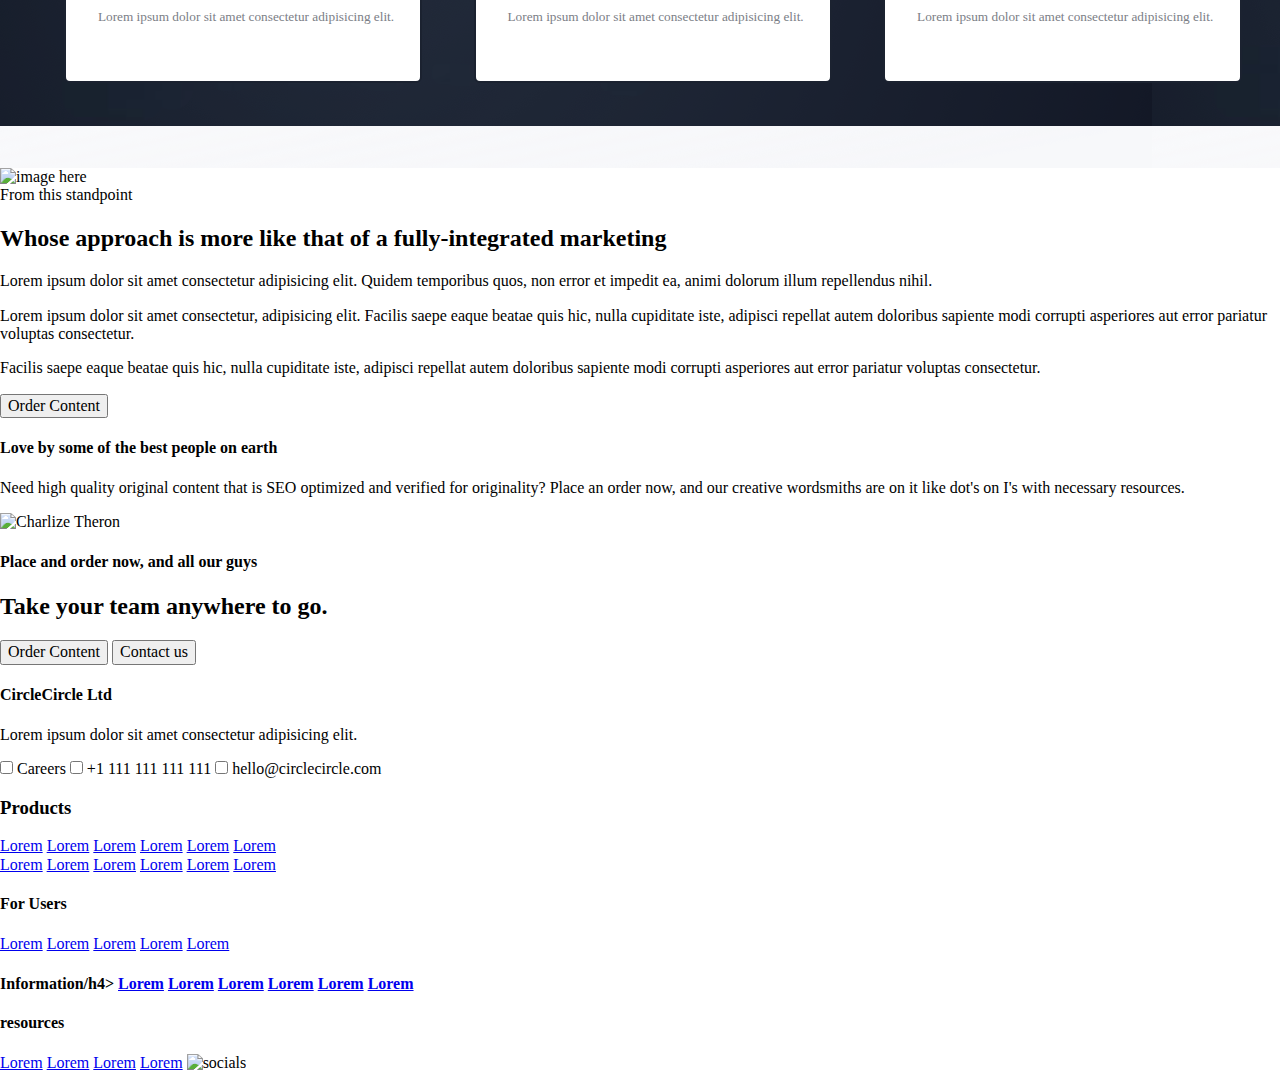
==== commit 2915e1ee: "Added styling to core features and technologies list" ====
--- a/Pushwork-layout/index.html
+++ b/Pushwork-layout/index.html
@@ -112,11 +112,11 @@
 
 		<section>
 			<button name="View">View how it works</button>
-			<span>Create an account for free</span>
 		</section>
 			
 		<section>
 			<section>
+				<span>Create an account for free</span>
 				<h2>Core Features and Technologies List</h2>
 			</section>
 			<section>
@@ -126,7 +126,7 @@
 					<p>Lorem ipsum dolor sit amet consectetur adipisicing elit.</p>
 				</section>
 				<section>
-					<h3>View all features</h3>
+					<h3 id="view">View all features</h3>
 				</section>
 				<section>
 					<input type="checkbox" name="features" value="core">
@@ -135,7 +135,7 @@
 				</section>
 				<section>
 					<input type="checkbox" name="features" value="core">
-					<h3>As a brand marketing firm/h3>
+					<h3>As a brand marketing firm</h3>
 					<p>Lorem ipsum dolor sit amet consectetur adipisicing elit.</p>
 				</section>
 				<section>
--- a/Pushwork-layout/style.css
+++ b/Pushwork-layout/style.css
@@ -298,6 +298,77 @@
 main + section + section + section + section + section > section p + img{
      width: 15%;
 }
+/* View how it works */
+main + section + section + section + section + section + section{
+     background-color: rgb(248, 248, 250);
+     height: 150px;
+     width: 100%;
+}
+main + section + section + section + section + section + section > button{
+     height: 40px;  
+     background-color: rgb(15, 19, 32);
+     border: 1px solid rgb(15, 19, 32);
+     border-radius: 3px;
+     width: 16%;    
+     color: rgb(182, 186, 196);
+     text-transform: uppercase;
+     font-size: .60em;
+     font-weight: bolder;
+     margin: 6% 0 0 43%;
+}
+/* Core Features */
+main + section + section + section + section + section + section + section{
+     height: 605px;
+     width: 100%;
+     background-image: url(core.png);
+}
+main + section + section + section + section + section + section + section > section{
+     width: 100%;
+     height: 105px;
+}
+main + section + section + section + section + section + section + section > section + section{
+     width: 100%;
+     height: 500px;
+}
+main + section + section + section + section + section + section + section > section span{
+     margin: 5% 0 0 4%;
+     text-transform: uppercase;
+     color: rgb(123, 126, 134);
+     font-size: .65em;
+     font-weight: bolder;
+}
+main + section + section + section + section + section + section + section > section span + h2{
+     margin: 1% 68% 0 4%;
+     color: rgb(29,36,51);
+     font-weight: 500;
+}
+main + section + section + section + section + section + section + section > section + section > section{
+     width: 28%;
+     float: left;
+     border: 2px solid rgb(27, 34, 48);
+     border-radius: 6px;
+     background: rgb(255, 255, 255);
+     height: 150px;
+     margin: 7% 3% -5% 1%;
+}
+main + section + section + section + section + section + section + section > section + section > section + section + section + section{
+     margin: 7% -1% 1% 5%;
+}
+main + section + section + section + section + section + section + section > section + section > section > *{
+     margin: 4% 3% 0 9%;
+}
+#view{
+     margin: 22% 0 0 29%;
+}
+main + section + section + section + section + section + section + section > section + section > section > h3{
+     text-transform: uppercase;
+     color: rgb(24, 31, 46);
+     font-size: .75em;
+}
+main + section + section + section + section + section + section + section > section + section > section > p{
+     color: rgb(123, 126, 134);
+     font-size: .83em;
+}
 /******************************************
 /* ADDITIONAL STYLES
 /*******************************************/
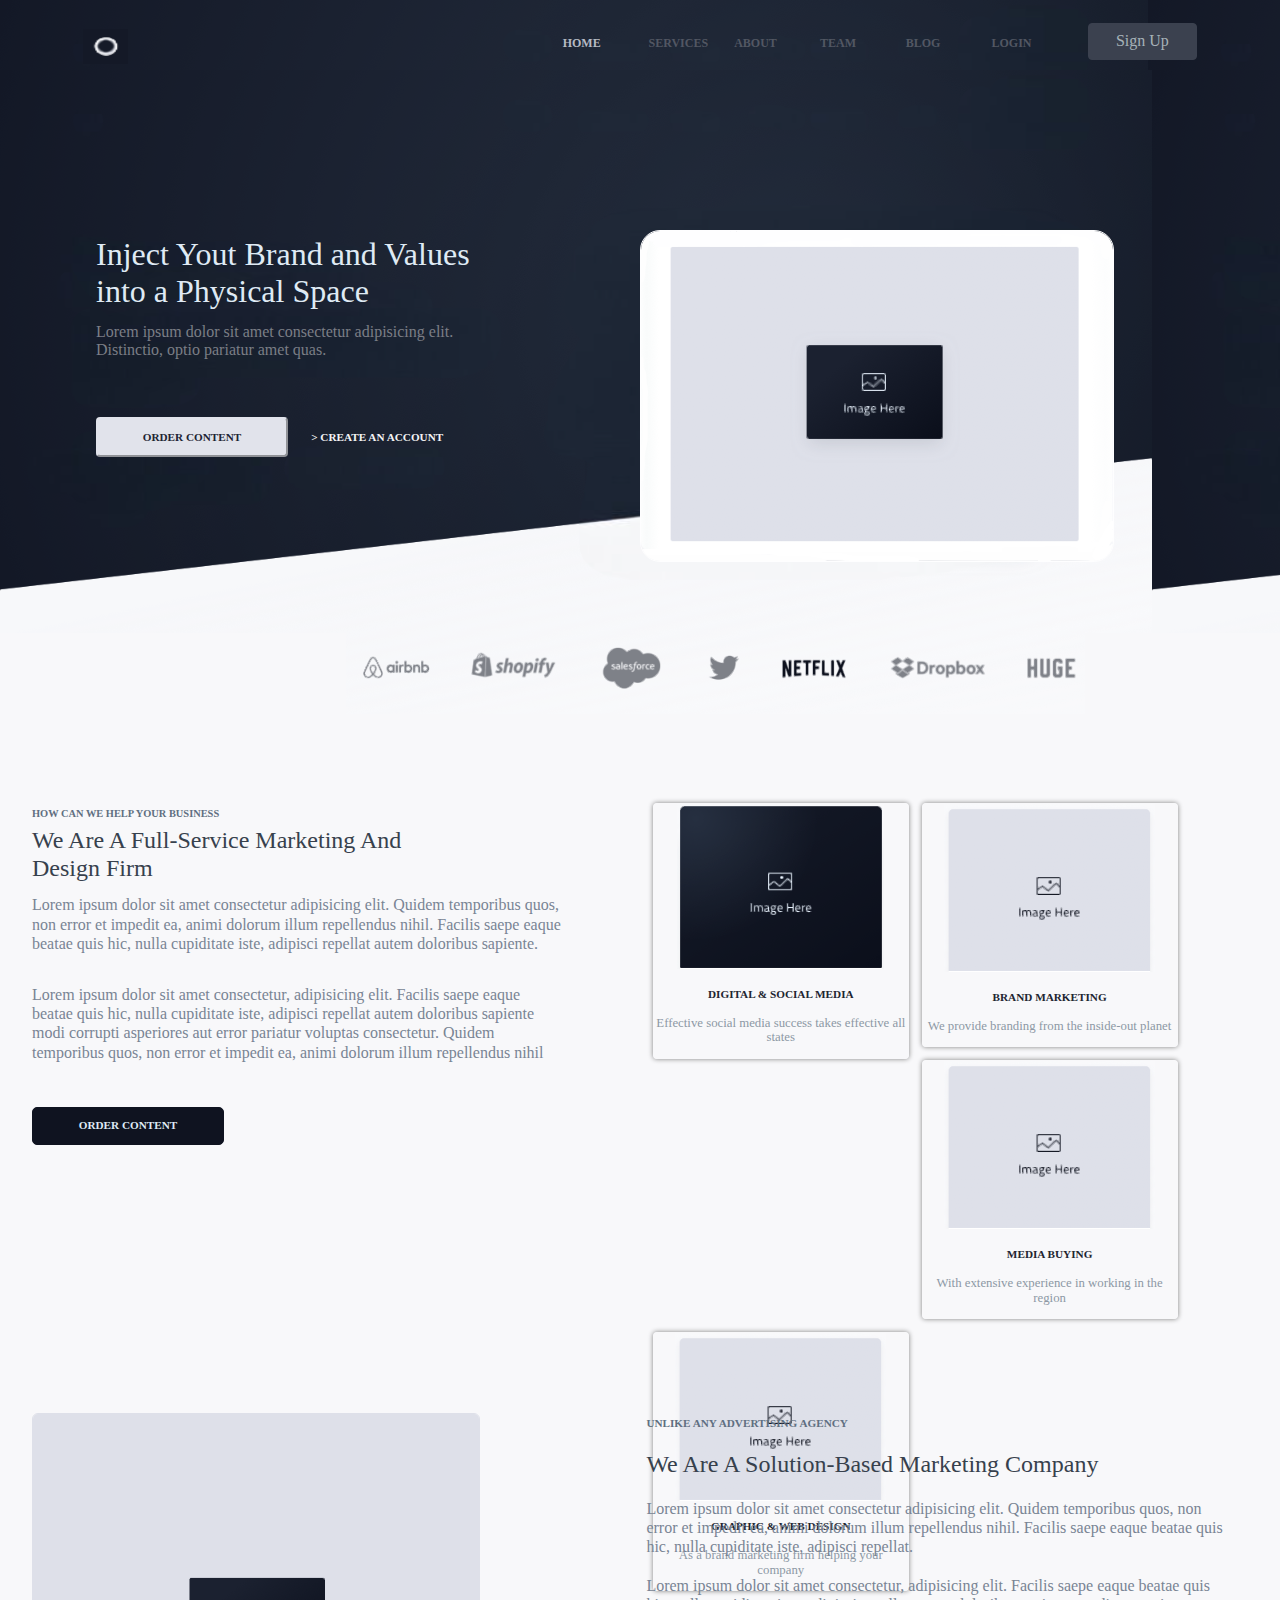
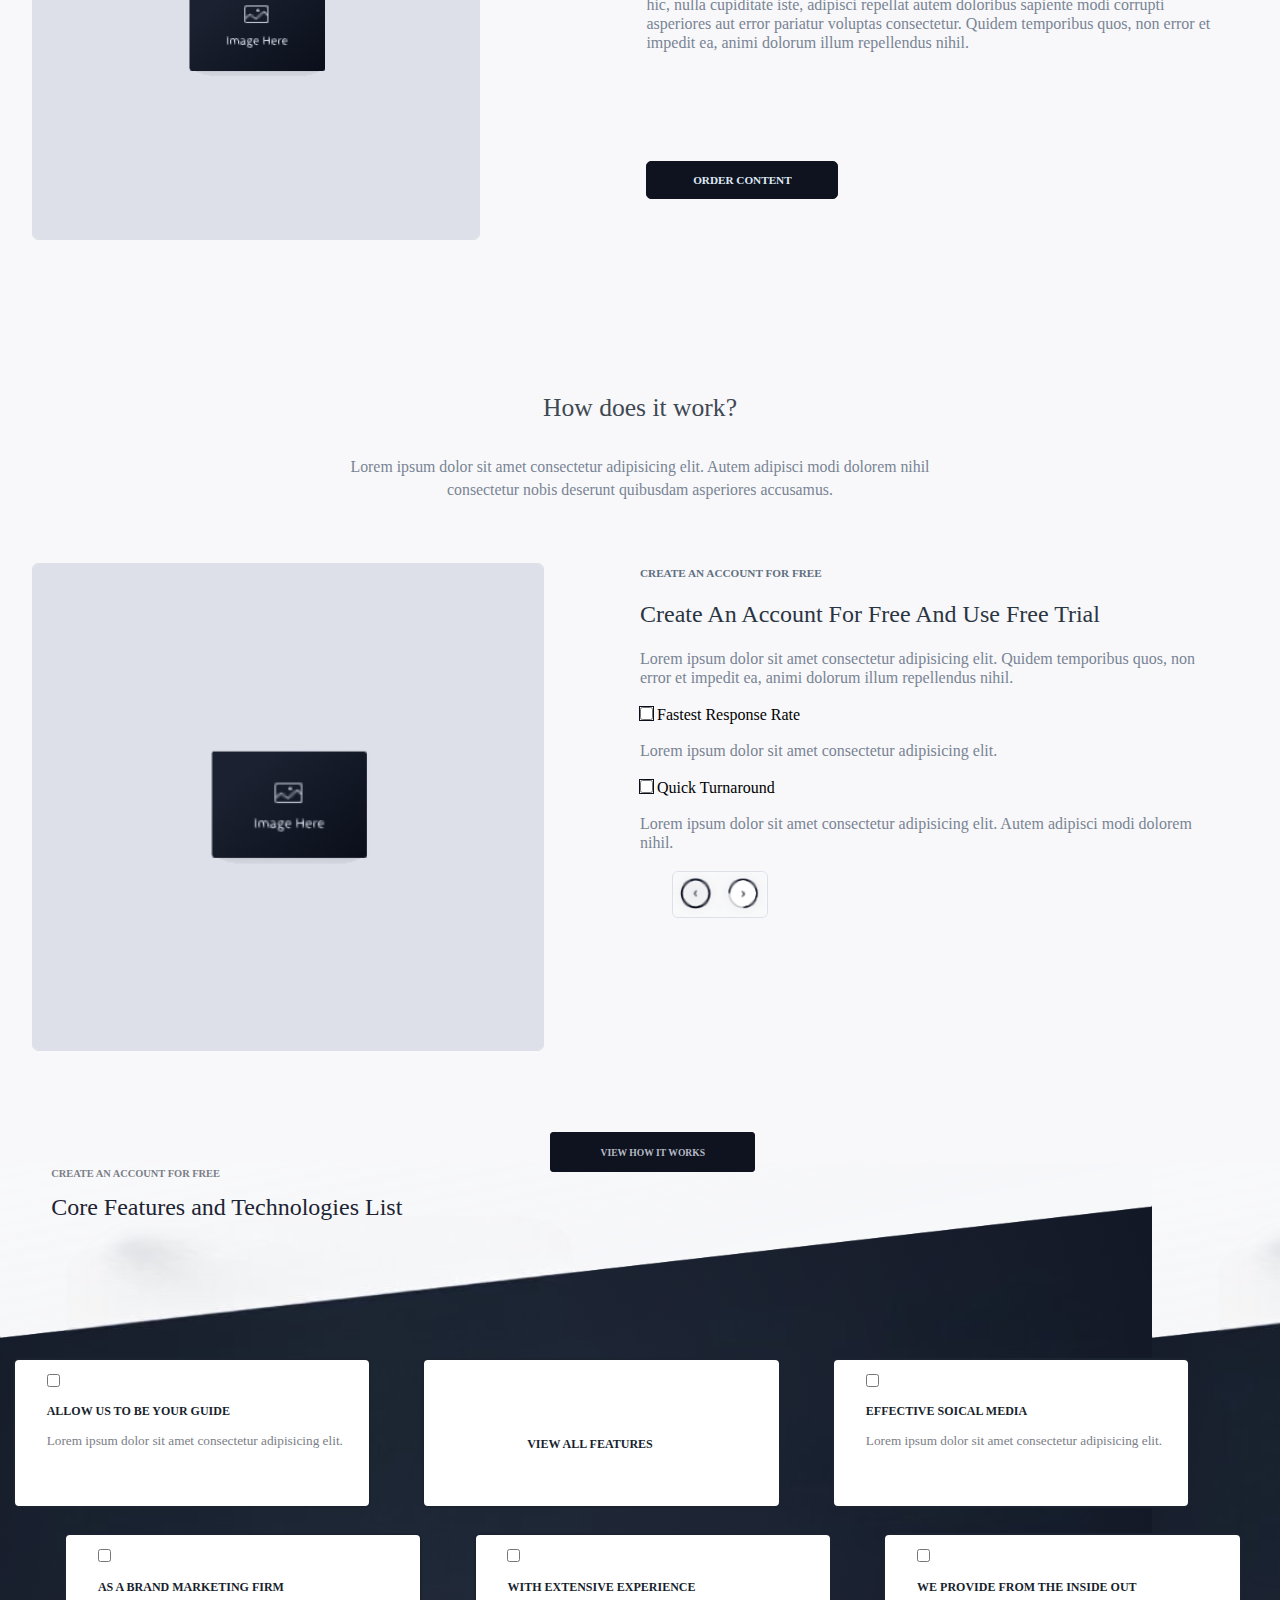
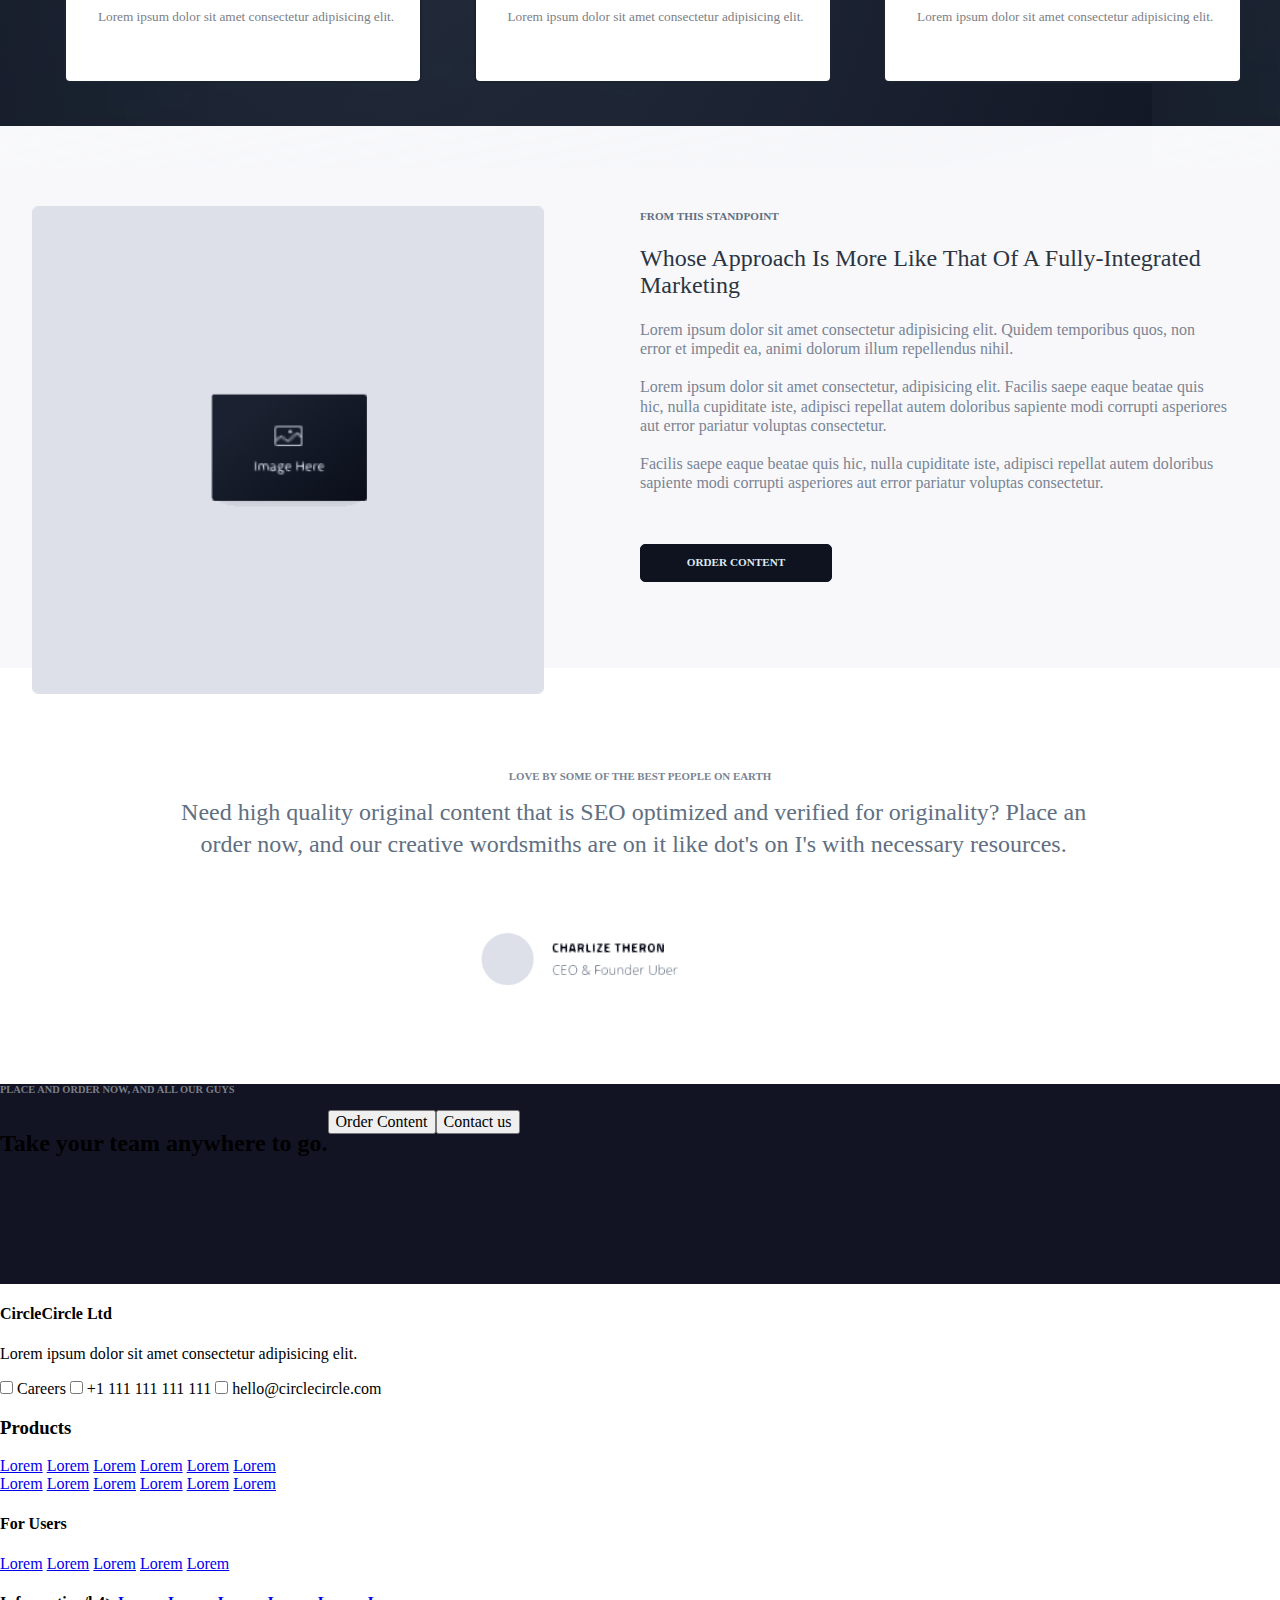
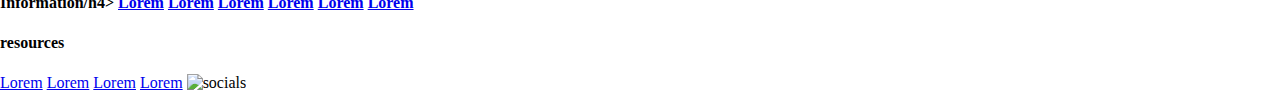
==== commit 640929df: "Added style to two sections, two more left to finish" ====
--- a/Pushwork-layout/index.html
+++ b/Pushwork-layout/index.html
@@ -153,7 +153,7 @@
 
 		<section>
 			<section>
-				<img src="#" alt="image here">
+				<img src="imagep-1.png" alt="image here">
 			</section>
 			<section>
 				<span>From this standpoint</span>
@@ -168,7 +168,7 @@
 		<section>
 			<h4>Love by some of the best people on earth</h4>
 			<p>Need high quality original content that is SEO optimized and verified for originality? Place an order now, and our creative wordsmiths are on it like dot's on I's with necessary resources.</p>
-			<img src="#" alt="Charlize Theron">
+			<img src="CT.png" alt="Charlize Theron">
 		</section>
 
 		<section>
--- a/Pushwork-layout/style.css
+++ b/Pushwork-layout/style.css
@@ -273,6 +273,9 @@
 main + section + section + section + section + section > section img{
      width: 80%;
      margin-left: 5%;
+     border: 1px solid rgb(222,224,233);
+     border-radius: 6px;
+     margin-left: 5%;
 }
 main + section + section + section + section + section > section span{
      color: rgb(96, 111, 129);
@@ -369,6 +372,96 @@
      color: rgb(123, 126, 134);
      font-size: .83em;
 }
+/* Fully Integrated */
+main + section + section + section + section + section + section + section + section{
+     width: 100%;
+     height: 500px;
+     background: rgb(248, 248, 250);
+}
+main + section + section + section + section + section + section + section + section > section{
+     width: 50%;
+     float: left;
+     margin-top: 3%;
+}
+main + section + section + section + section + section + section + section + section > section img{
+ width: 80%;
+     margin-left: 5%;
+     border: 1px solid rgb(222,224,233);    border-radius: 6px;
+     margin-left: 5%;
+}
+main + section + section + section + section + section + section + section + section > section + section > span{
+     color: rgb(96, 111, 129);
+     text-transform: uppercase;
+     font-size: .70em;
+     font-weight: 700;
+}
+main + section + section + section + section + section + section + section + section > section + section > h2{
+     color: rgb(43, 53, 66);
+     text-transform: capitalize;
+     font-weight: 500;
+}    
+main + section + section + section + section + section + section + section + section > section + section > p{
+     color: rgb(120, 132, 148);
+     text-align: left;
+     margin-right: 8%;
+     margin-bottom: 3%;
+     line-height: 120%;
+}
+main + section + section + section + section + section + section + section + section > section + section > button{
+     margin-top: 5%;
+     background-color: rgb(15, 19, 32);
+     border: 1px solid rgb(15, 19, 32);
+     border-radius: 5px;
+     height: 38px;
+     width: 30%;
+     color: rgb(223, 234, 244);
+     text-transform: uppercase;
+     font-size: .70em;
+     font-weight: bolder;
+}
+/* Love by some */
+main + section + section + section + section + section + section + section + section + section{
+     width: 100%;
+     height: 300px;
+     background: rgb(255, 255, 255);
+}
+main + section + section + section + section + section + section + section + section + section > *{
+     text-align: center;
+}
+main + section + section + section + section + section + section + section + section + section > h4{
+     color: rgb(120, 132, 148);
+     text-transform: uppercase;
+     font-size: .68em;
+     font-weight: 600;
+     margin-top: 8%;
+}
+main + section + section + section + section + section + section + section + section + section > p{
+     color: rgb(96, 111, 129);
+     font-size: 1.5em;
+     font-family: Calibri;
+     line-height: 130%;
+     margin: 1% 15% 0 14%;
+     font-weight: 300;
+}
+main + section + section + section + section + section + section + section + section + section > img{
+     margin-left: 36%;
+     margin-top: 5%;
+}
+/* Place an order */
+main + section + section + section + section + section + section + section + section + section + section{
+     width: 100%;
+     height: 200px;
+     background: rgb(18, 20, 36);
+}
+main + section + section + section + section + section + section + section + section + section + section > *{
+     float: left;
+}
+main + section + section + section + section + section + section + section + section + section + section > h4{
+     float: none;
+     color: rgb(123, 126, 134);
+     text-transform: uppercase;
+     font-size: .65em;
+}
 /******************************************
 /* ADDITIONAL STYLES
 /*******************************************/
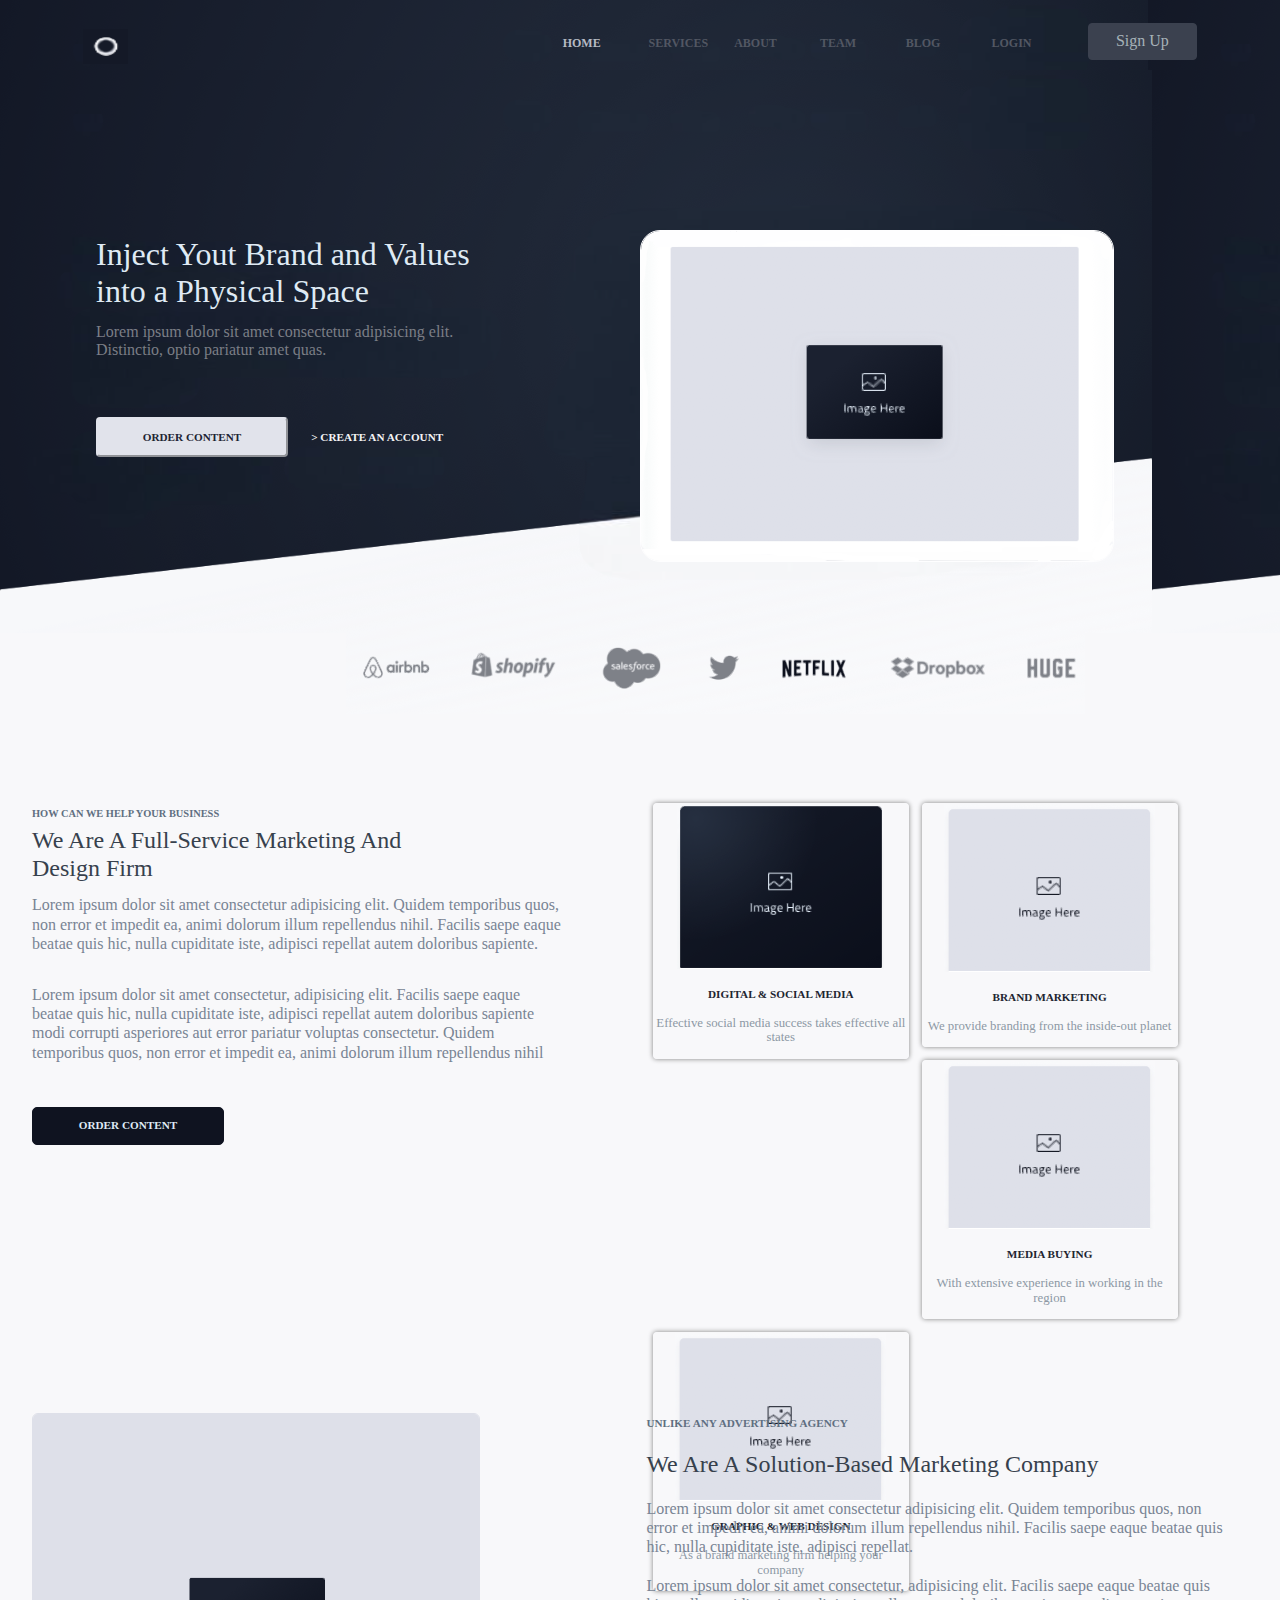
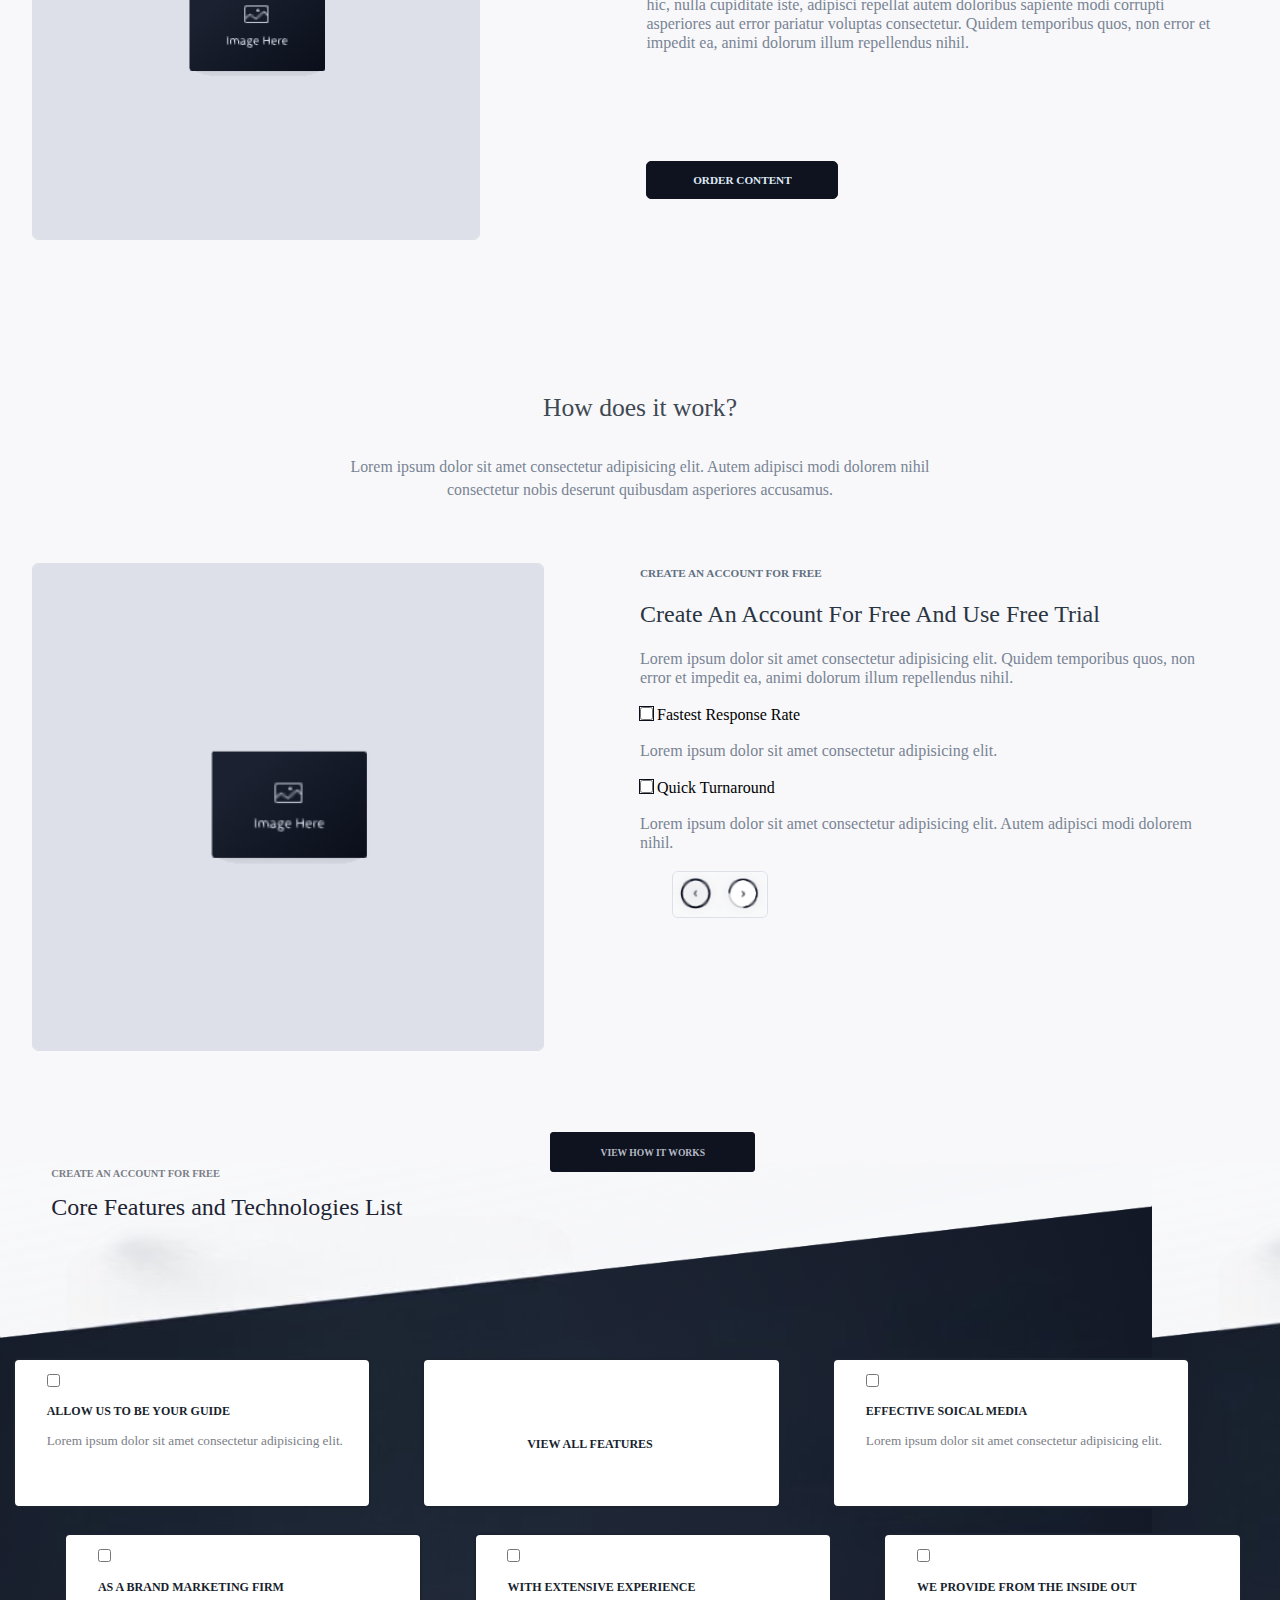
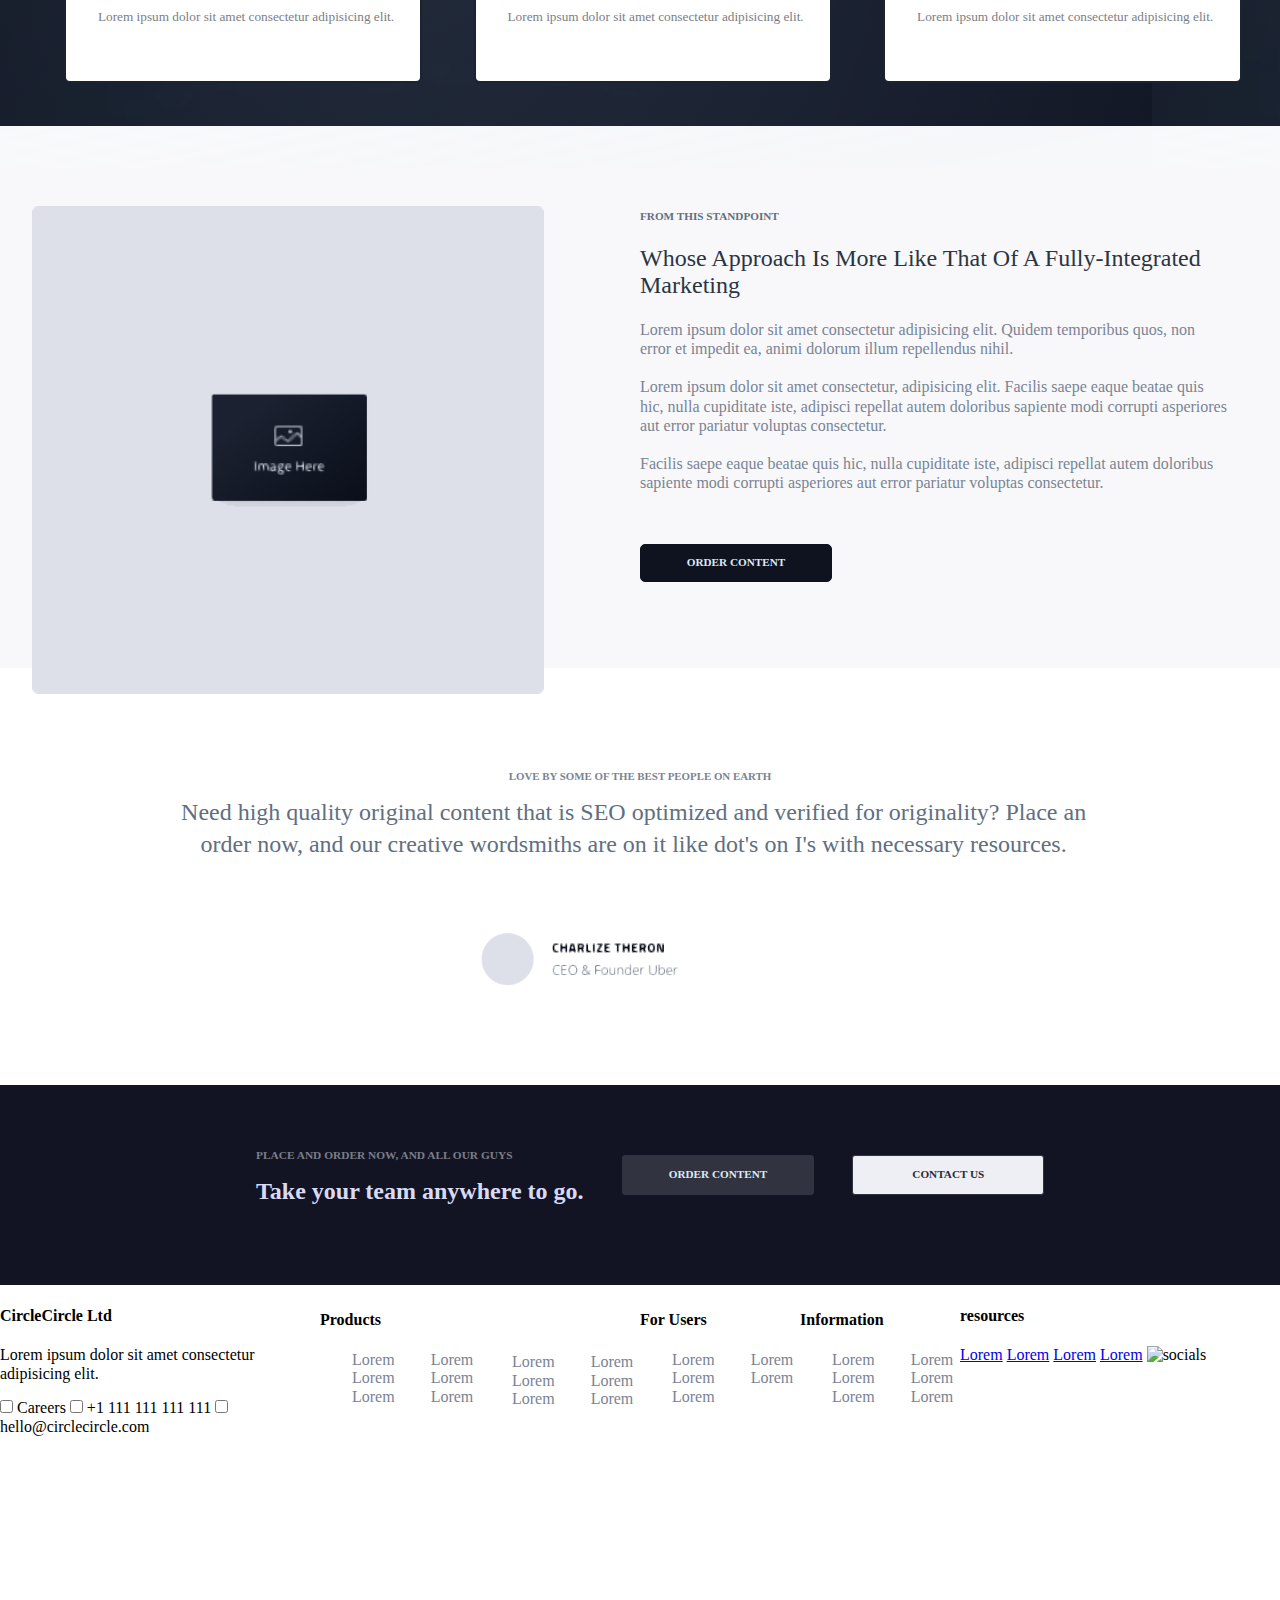
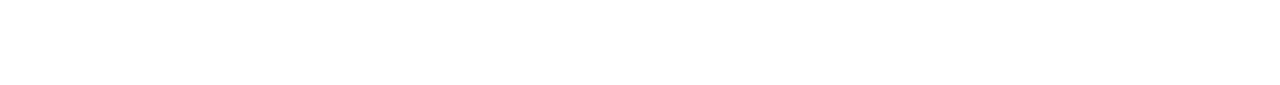
==== commit 1ab0e580: "Finished styling the main body, partial work done on the footer" ====
--- a/Pushwork-layout/index.html
+++ b/Pushwork-layout/index.html
@@ -179,7 +179,7 @@
 		</section>	
 
 		<footer>
-			<section>
+			<section class="two">
 				<h4>CircleCircle Ltd</h4>
 				<p>Lorem ipsum dolor sit amet consectetur adipisicing elit.</p>
 				<section>
@@ -191,24 +191,24 @@
 					<label for="email">hello@circlecircle.com</label>
 				</section>
 			</section>
-			<section>
-				<h3>Products</h3>
-				<a href="#">Lorem</a>
-				<a href="#">Lorem</a>
-				<a href="#">Lorem</a>
-				<a href="#">Lorem</a>
-				<a href="#">Lorem</a>
-				<a href="#">Lorem</a>
-			</section>
-			<section>
-				<a href="#">Lorem</a>
-				<a href="#">Lorem</a>
-				<a href="#">Lorem</a>
-				<a href="#">Lorem</a>
-				<a href="#">Lorem</a>
-				<a href="#">Lorem</a>
-			</section>
-			<section>
+			<section class="four">
+				<h4>Products</h4>
+				<a href="#">Lorem</a>
+				<a href="#">Lorem</a>
+				<a href="#">Lorem</a>
+				<a href="#">Lorem</a>
+				<a href="#">Lorem</a>
+				<a href="#">Lorem</a>
+			</section>
+			<section class="four fix">
+				<a href="#">Lorem</a>
+				<a href="#">Lorem</a>
+				<a href="#">Lorem</a>
+				<a href="#">Lorem</a>
+				<a href="#">Lorem</a>
+				<a href="#">Lorem</a>
+			</section>
+			<section class="four">
 				<h4>For Users</h4>
 				<a href="#">Lorem</a>
 				<a href="#">Lorem</a>
@@ -216,16 +216,16 @@
 				<a href="#">Lorem</a>
 				<a href="#">Lorem</a>
 			</section>
-			<section>
-				<h4>Information/h4>
-				<a href="#">Lorem</a>
-				<a href="#">Lorem</a>
-				<a href="#">Lorem</a>
-				<a href="#">Lorem</a>
-				<a href="#">Lorem</a>
-				<a href="#">Lorem</a>
-			</section>
-			<section>
+			<section class="four">
+				<h4>Information</h4>
+				<a href="#">Lorem</a>
+				<a href="#">Lorem</a>
+				<a href="#">Lorem</a>
+				<a href="#">Lorem</a>
+				<a href="#">Lorem</a>
+				<a href="#">Lorem</a>
+			</section>
+			<section class="two">
 				<h4>resources</h4>
 				<a href="#">Lorem</a>
 				<a href="#">Lorem</a>
--- a/Pushwork-layout/style.css
+++ b/Pushwork-layout/style.css
@@ -460,7 +460,59 @@
      float: none;
      color: rgb(123, 126, 134);
      text-transform: uppercase;
-     font-size: .65em;
+     font-size: .71em;
+     margin-left: 20%;
+     padding-top: 5%;
+}
+main + section + section + section + section + section + section + section + section + section + section > h2{
+     color: rgb(217, 219, 244);
+     margin: 0 0 0 20%;
+}
+main + section + section + section + section + section + section + section + section + section + section > button{
+     background-color: rgb(49, 52, 64);
+     border: 1px solid rgb(49, 52, 64);
+     border-radius: 3px;
+     height: 40px;
+     width: 15%;
+     color: rgb(223, 234, 244);
+     text-transform: uppercase;
+     font-size: .70em;
+     font-weight: bolder;
+     margin-left: 3%;
+     margin-top: -1.8%;
+}
+main + section + section + section + section + section + section + section + section + section + section > button + button{
+     color: rgb(40, 44, 55);
+     background: rgb(237, 239, 244);
+}
+/* footer */
+footer{
+     width: 100%;
+     height: 400px;
+} 
+.two, .four{
+     float: left;
+     height: 300px;
+}
+.two{
+     width: 25%;
+     height: 300px;
+}
+.four{
+     width: 12.5%;
+     margin-top: 2%;
+}
+.four a{
+     text-decoration: none;
+     color: rgb(120, 132, 148);
+     margin-left: 20%;
+     margin-top: 10%;
+}
+.four > h4{
+     margin-top: 0;
+}
+.fix{
+     margin-top: 5.3%;
 }
 /******************************************
 /* ADDITIONAL STYLES
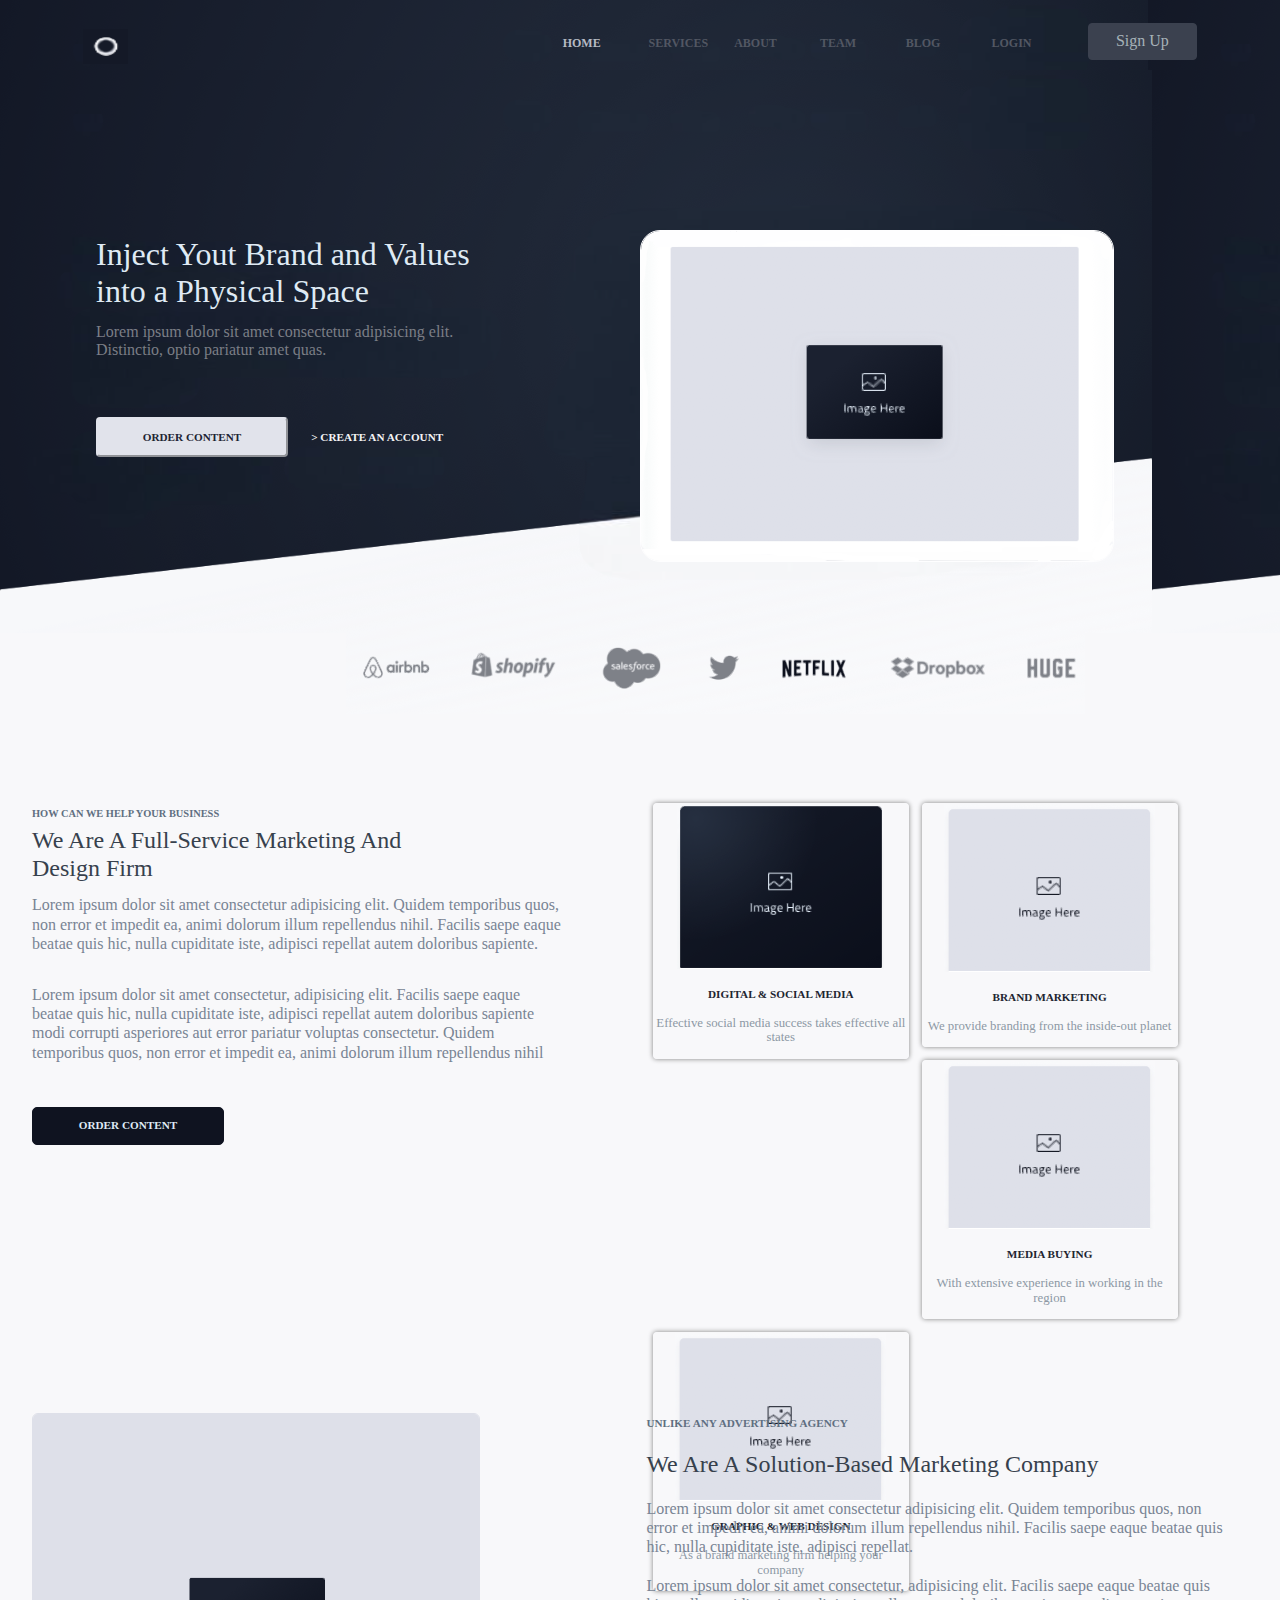
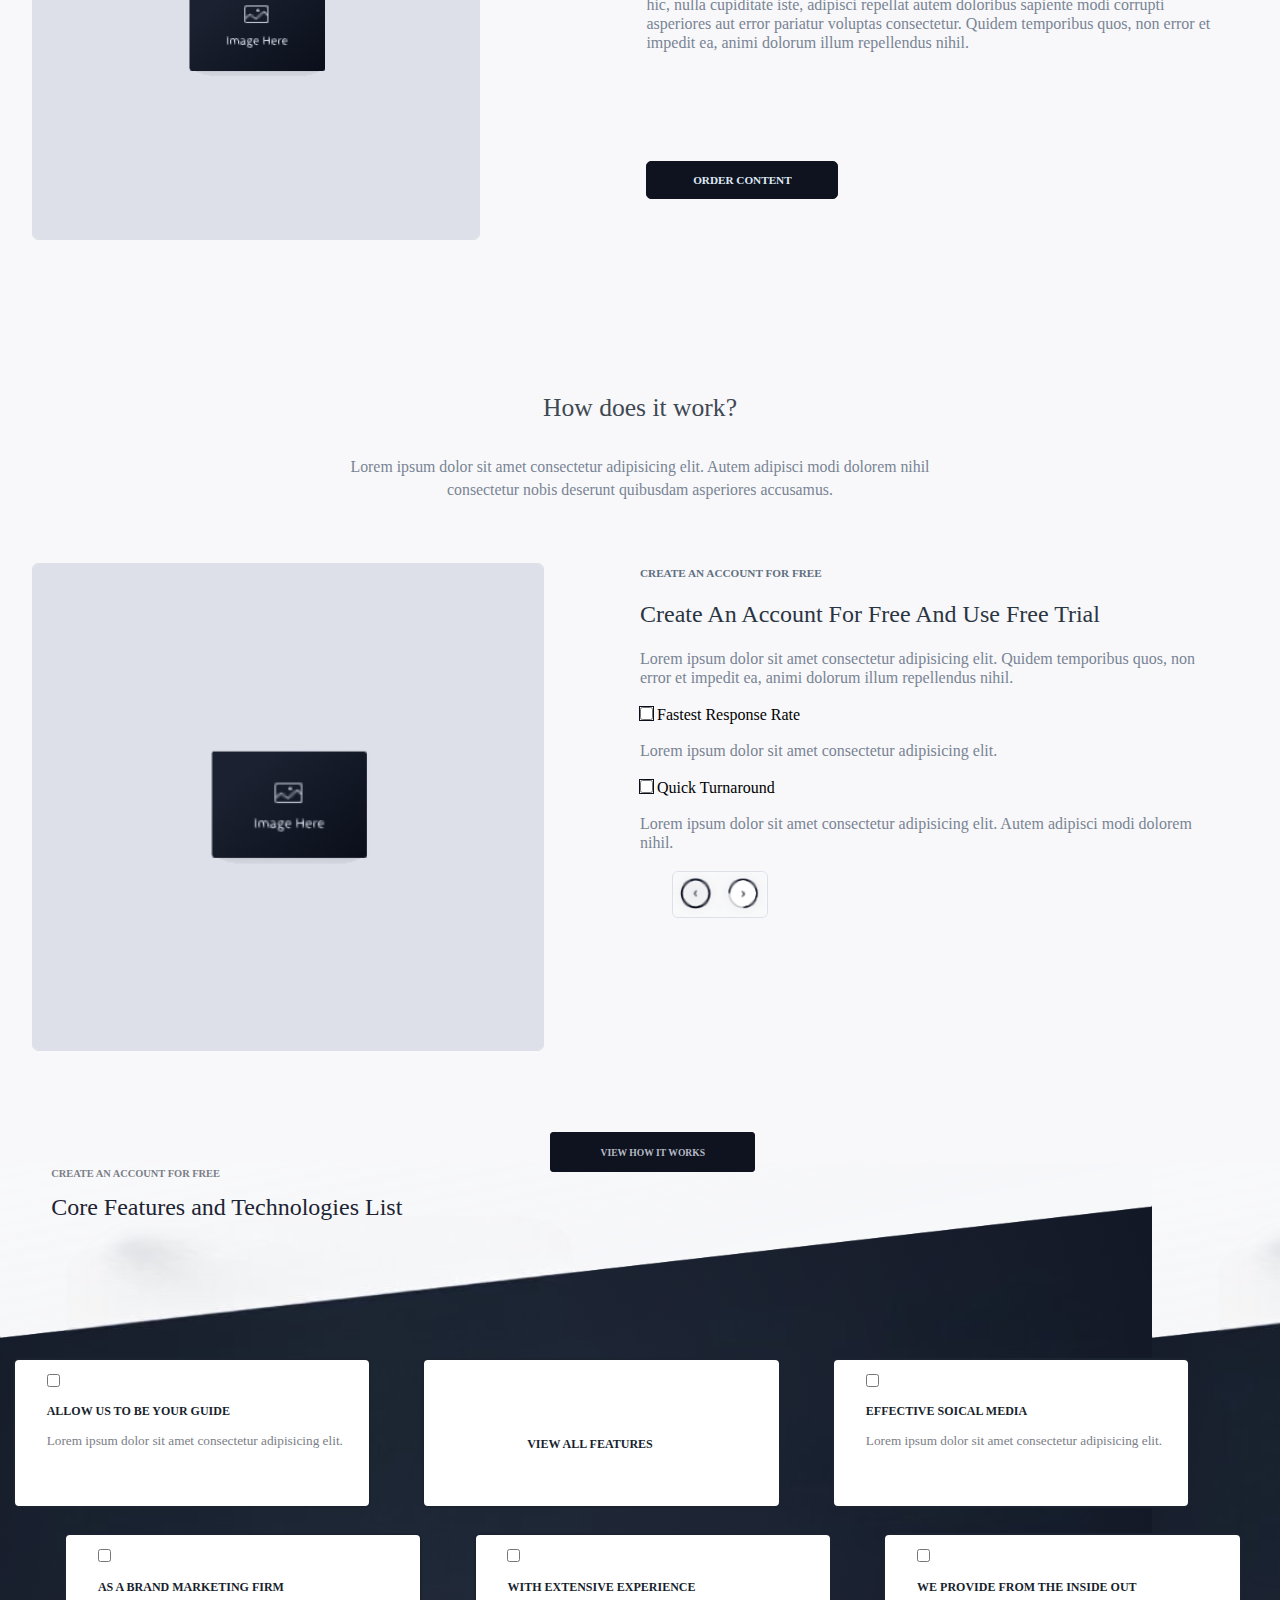
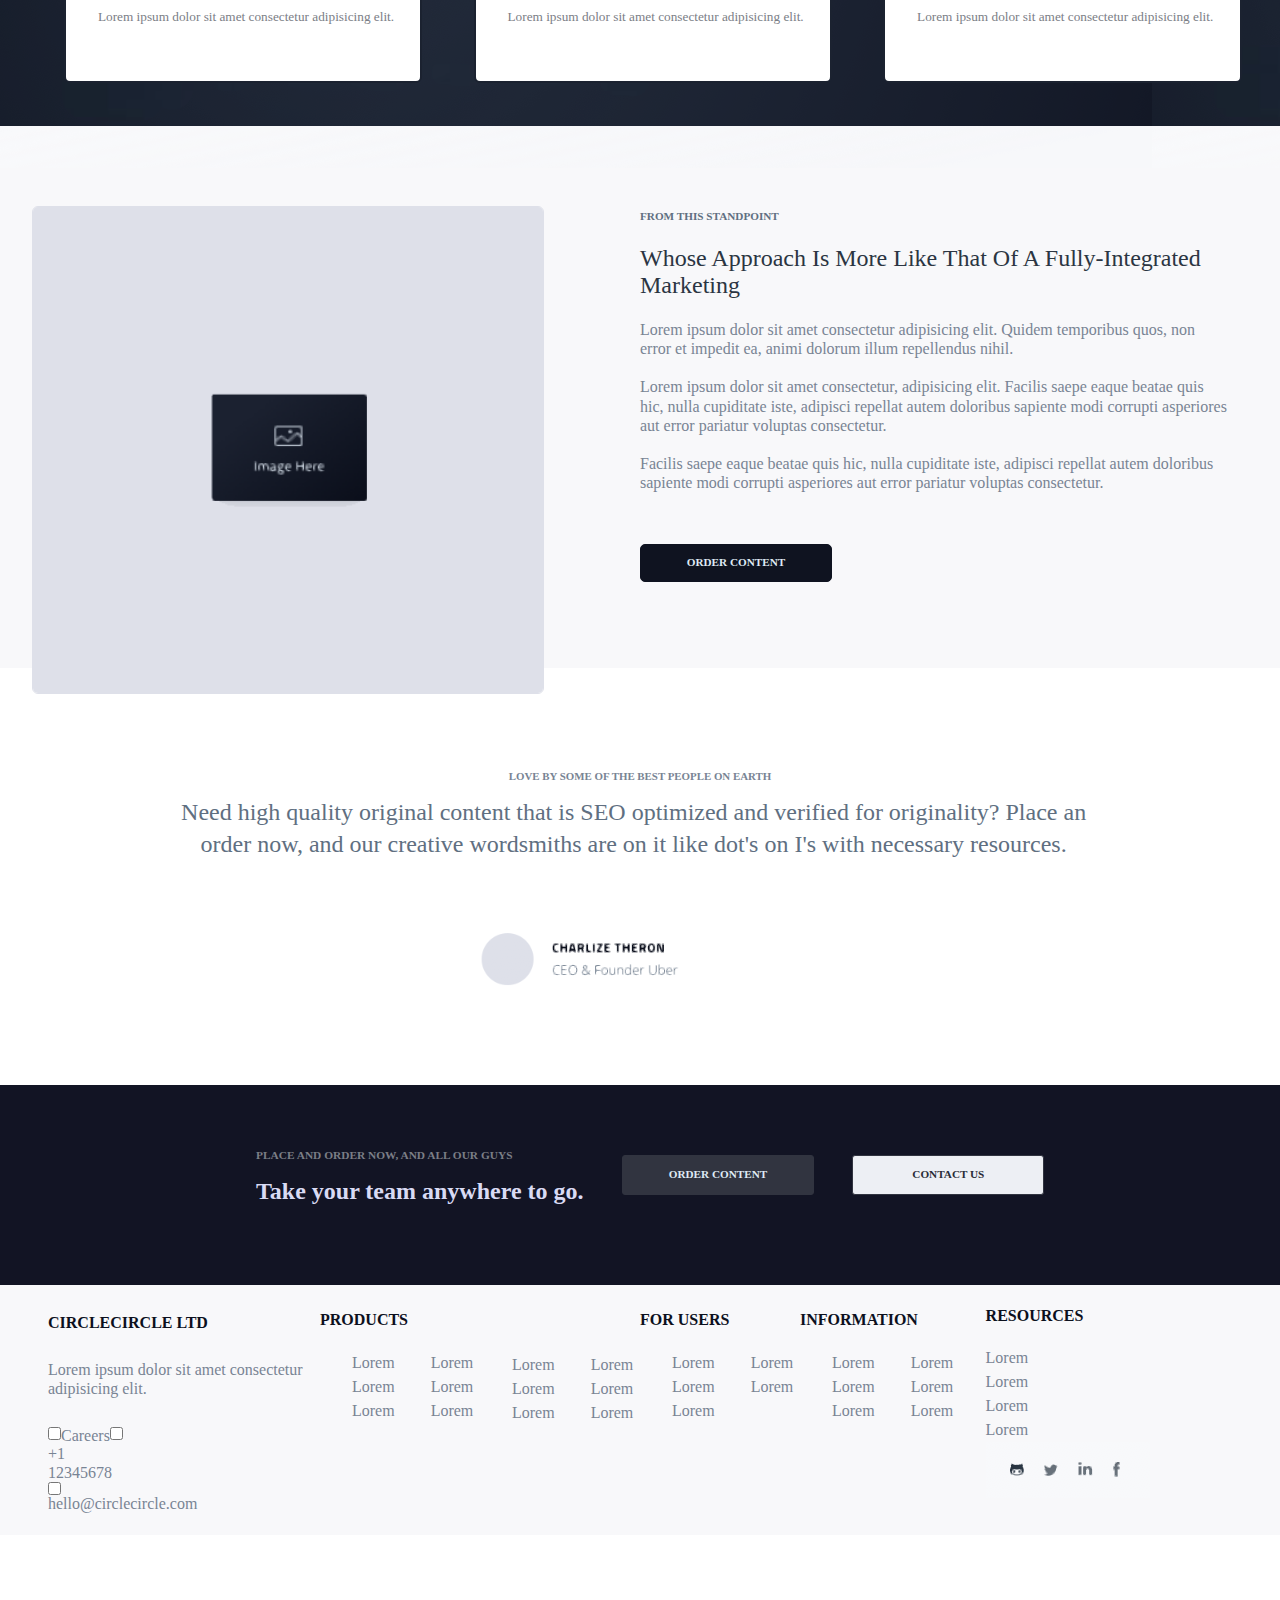
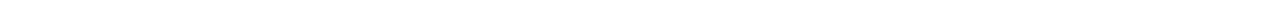
==== commit b76d01ac: "Finshed footer layout, added layout image" ====
--- a/Pushwork-layout/index.html
+++ b/Pushwork-layout/index.html
@@ -179,14 +179,14 @@
 		</section>	
 
 		<footer>
-			<section class="two">
+			<section class="two first">
 				<h4>CircleCircle Ltd</h4>
 				<p>Lorem ipsum dolor sit amet consectetur adipisicing elit.</p>
 				<section>
 					<input type="checkbox" name="#" value="#">
 					<label for="careers">Careers</label>
 					<input type="checkbox" name="#" value="#">
-					<label for="number">+1 111 111 111 111</label>
+					<label for="number">+1 12345678</label>
 					<input type="checkbox" name="#" value="#">
 					<label for="email">hello@circlecircle.com</label>
 				</section>
@@ -225,13 +225,13 @@
 				<a href="#">Lorem</a>
 				<a href="#">Lorem</a>
 			</section>
-			<section class="two">
+			<section class="two second">
 				<h4>resources</h4>
 				<a href="#">Lorem</a>
 				<a href="#">Lorem</a>
 				<a href="#">Lorem</a>
 				<a href="#">Lorem</a>
-				<img src="#" alt="socials">
+				<img src="socials.png" alt="socials">
 			</section>
 		</footer>
 	</body>
--- a/Pushwork-layout/style.css
+++ b/Pushwork-layout/style.css
@@ -488,15 +488,16 @@
 /* footer */
 footer{
      width: 100%;
-     height: 400px;
+     height: 250px;
+     background: rgb(248, 248, 250);
 } 
 .two, .four{
      float: left;
-     height: 300px;
+     height: 250px;
 }
 .two{
      width: 25%;
-     height: 300px;
+     height: 250px;
 }
 .four{
      width: 12.5%;
@@ -507,12 +508,39 @@
      color: rgb(120, 132, 148);
      margin-left: 20%;
      margin-top: 10%;
+     line-height: 150%;
 }
 .four > h4{
      margin-top: 0;
+     text-transform: uppercase;
+     color: rgb(12, 16, 29);
 }
 .fix{
      margin-top: 5.3%;
+}
+.two > h4{
+     text-transform: uppercase;
+     color: rgb(12, 16, 29);
+}
+.first > *{
+     margin: 9% 0 0 15%;
+     color: rgb(120, 132, 148);
+}
+footer > section > section{
+     width: 25%;
+}
+footer > section > section > input, footer > section > section > label{
+     float: left;
+}
+.second{
+     width: 23%;
+     margin-left: 2%;
+}
+.second a{
+     margin-right: 64%;
+     text-decoration: none;
+     color: rgb(120, 132, 148);
+     line-height: 150%;
 }
 /******************************************
 /* ADDITIONAL STYLES
